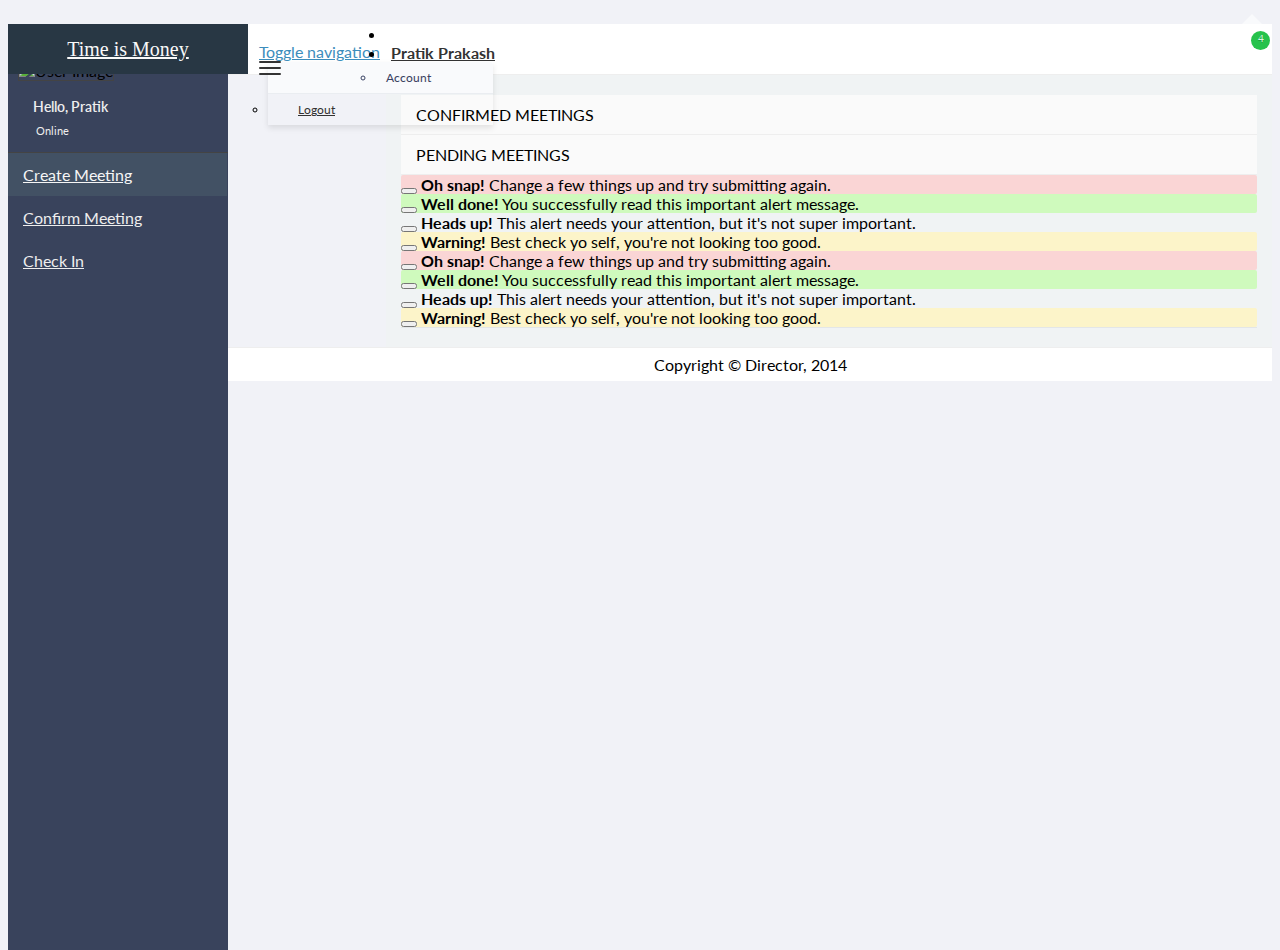
==== index.html @ d77d84f8 "Added calendar to index.html" ====
<!DOCTYPE html>
<html>
<head>
    <meta charset="UTF-8">
    <title>Time is Money</title>
    <meta content='width=device-width, initial-scale=1, maximum-scale=1, user-scalable=no' name='viewport'>
    <meta name="description" content="Developed By M Abdur Rokib Promy">
    <meta name="keywords" content="Admin, Bootstrap 3, Template, Theme, Responsive">
    <!-- bootstrap 3.0.2 -->
    <link href="css/bootstrap.min.css" rel="stylesheet" type="text/css" />
    <!-- font Awesome -->
    <link href="css/font-awesome.min.css" rel="stylesheet" type="text/css" />
    <!-- Ionicons -->
    <link href="css/ionicons.min.css" rel="stylesheet" type="text/css" />
    <!-- Morris chart -->
    <link href="css/morris/morris.css" rel="stylesheet" type="text/css" />
    <!-- jvectormap -->
    <link href="css/jvectormap/jquery-jvectormap-1.2.2.css" rel="stylesheet" type="text/css" />
    <!-- Date Picker -->
    <link href="css/datepicker/datepicker3.css" rel="stylesheet" type="text/css" />
    <!-- fullCalendar -->
    <!-- <link href="css/fullcalendar/fullcalendar.css" rel="stylesheet" type="text/css" /> -->
    <!-- Daterange picker -->
    <link href="css/daterangepicker/daterangepicker-bs3.css" rel="stylesheet" type="text/css" />
    <!-- iCheck for checkboxes and radio inputs -->
    <link href="css/iCheck/all.css" rel="stylesheet" type="text/css" />
    <!-- bootstrap wysihtml5 - text editor -->
    <!-- <link href="css/bootstrap-wysihtml5/bootstrap3-wysihtml5.min.css" rel="stylesheet" type="text/css" /> -->
    <link href='http://fonts.googleapis.com/css?family=Lato' rel='stylesheet' type='text/css'>
    
    <!-- Calendar CSS imports -->
    <link href='css/fullcalendar/fullcalendar.css' rel='stylesheet' />
    <link href='css/fullcalendar/fullcalendar.print.css' rel='stylesheet' media='print' />

    <!-- Theme style -->
    <link href="css/style.css" rel="stylesheet" type="text/css" />



    <!-- HTML5 Shim and Respond.js IE8 support of HTML5 elements and media queries -->
    <!-- WARNING: Respond.js doesn't work if you view the page via file:// -->
        <!--[if lt IE 9]>
          <script src="https://oss.maxcdn.com/libs/html5shiv/3.7.0/html5shiv.js"></script>
          <script src="https://oss.maxcdn.com/libs/respond.js/1.3.0/respond.min.js"></script>
          <![endif]-->

          <style type="text/css">

          </style>
      </head>
      <body class="skin-black">
        <!-- header logo: style can be found in header.less -->
        <header class="header">
            <a href="index.html" class="logo">
                Time is Money
            </a>
            <!-- Header Navbar: style can be found in header.less -->
            <nav class="navbar navbar-static-top" role="navigation">
                <!-- Sidebar toggle button-->
                <a href="#" class="navbar-btn sidebar-toggle" data-toggle="offcanvas" role="button">
                    <span class="sr-only">Toggle navigation</span>
                    <span class="icon-bar"></span>
                    <span class="icon-bar"></span>
                    <span class="icon-bar"></span>
                </a>
                <div class="navbar-right">
                    <ul class="nav navbar-nav">
                        <!-- Messages: style can be found in dropdown.less-->
                        <li class="dropdown messages-menu">
                            <a href="#" class="dropdown-toggle" data-toggle="dropdown">
                                <i class="fa fa-envelope"></i>
                                <span class="label label-success">4</span>
                            </a>
                            <!-- <ul class="dropdown-menu">
                                <li class="header">You have 4 messages</li>
                                <li>
                                    <!-- inner menu: contains the actual data
                                    <ul class="menu">
                                        <li><!-- start message 
                                            <a href="#">
                                                <div class="pull-left">
                                                    <img src="img/26115.jpg" class="img-circle" alt="User Image"/>
                                                </div>
                                                <h4>
                                                    Support Team
                                                </h4>
                                                <p>Why not buy a new awesome theme?</p>
                                                <small class="pull-right"><i class="fa fa-clock-o"></i> 5 mins</small>
                                            </a>
                                        </li><!-- end message 
                                        <li>
                                            <a href="#">
                                                <div class="pull-left">
                                                    <img src="img/26115.jpg" class="img-circle" alt="user image"/>
                                                </div>
                                                <h4>
                                                    Director Design Team

                                                </h4>
                                                <p>Why not buy a new awesome theme?</p>
                                                <small class="pull-right"><i class="fa fa-clock-o"></i> 2 hours</small>
                                            </a>
                                        </li>
                                        <li>
                                            <a href="#">
                                                <div class="pull-left">
                                                    <img src="img/avatar.png" class="img-circle" alt="user image"/>
                                                </div>
                                                <h4>
                                                    Developers

                                                </h4>
                                                <p>Why not buy a new awesome theme?</p>
                                                <small class="pull-right"><i class="fa fa-clock-o"></i> Today</small>
                                            </a>
                                        </li>
                                        <li>
                                            <a href="#">
                                                <div class="pull-left">
                                                    <img src="img/26115.jpg" class="img-circle" alt="user image"/>
                                                </div>
                                                <h4>
                                                    Sales Department

                                                </h4>
                                                <p>Why not buy a new awesome theme?</p>
                                                <small class="pull-right"><i class="fa fa-clock-o"></i> Yesterday</small>
                                            </a>
                                        </li>
                                        <li>
                                            <a href="#">
                                                <div class="pull-left">
                                                    <img src="img/avatar.png" class="img-circle" alt="user image"/>
                                                </div>
                                                <h4>
                                                    Reviewers

                                                </h4>
                                                <p>Why not buy a new awesome theme?</p>
                                                <small class="pull-right"><i class="fa fa-clock-o"></i> 2 days</small>
                                            </a>
                                        </li>
                                    </ul>
                                </li>
                                <li class="footer"><a href="#">See All Messages</a></li>
                            </ul> -->
                        </li>
                        <!-- User Account: style can be found in dropdown.less -->
                        <li class="dropdown user user-menu">
                            <a href="#" class="dropdown-toggle" data-toggle="dropdown">
                                <i class="fa fa-user"></i>
                                <span>Pratik Prakash<i class="caret"></i></span> 
                            </a>
                            <ul class="dropdown-menu dropdown-custom dropdown-menu-right">
                                <li class="dropdown-header text-center">Account</li>

                                <!-- <li>
                                    <a href="#">
                                    <i class="fa fa-clock-o fa-fw pull-right"></i>
                                        <span class="badge badge-success pull-right">10</span> Updates</a>
                                    <a href="#">
                                    <i class="fa fa-envelope-o fa-fw pull-right"></i>
                                        <span class="badge badge-danger pull-right">5</span> Messages</a>
                                    <a href="#"><i class="fa fa-magnet fa-fw pull-right"></i>
                                        <span class="badge badge-info pull-right">3</span> Subscriptions</a>
                                    <a href="#"><i class="fa fa-question fa-fw pull-right"></i> <span class=
                                        "badge pull-right">11</span> FAQ</a>
                                </li> -->
                                        <li>
                                            <a href="#"><i class="fa fa-ban fa-fw pull-right"></i> Logout</a>
                                        </li>
                                    </ul>
                                </li>
                            </ul>
                        </div>
                    </nav>
                </header>
                <div class="wrapper row-offcanvas row-offcanvas-left">
                    <!-- Left side column. contains the logo and sidebar -->
                    <aside class="left-side sidebar-offcanvas">
                        <!-- sidebar: style can be found in sidebar.less -->
                        <section class="sidebar">
                            <!-- Sidebar user panel -->
                            <div class="user-panel">
                                <div class="pull-left image">
                                    <img src="img/26115.jpg" class="img-circle" alt="User Image" />
                                </div>
                                <div class="pull-left info">
                                    <p>Hello, Pratik</p>

                                    <a href="#"><i class="fa fa-circle text-success"></i> Online</a>
                                </div>
                            </div>
                            <!-- <!-- search form 
                            <form action="#" method="get" class="sidebar-form">
                                <div class="input-group">
                                    <input type="text" name="q" class="form-control" placeholder="Search..."/>
                                    <span class="input-group-btn">
                                        <button type='submit' name='seach' id='search-btn' class="btn btn-flat"><i class="fa fa-search"></i></button>
                                    </span>
                                </div>
                            </form> -->
                            <!-- /.search form -->
                            <!-- sidebar menu: : style can be found in sidebar.less -->
                            <ul class="sidebar-menu">
                                <li class="active">
                                    <a href="index.html">
                                        <i class="fa fa-dashboard"></i> <span>Create Meeting</span>
                                    </a>
                                </li>
                                <li>
                                    <a href="#">
                                        <i class="fa fa-gavel"></i> <span>Confirm Meeting</span>
                                    </a>
                                </li>

                                <li>    
                                    <a href="#">
                                        <i class="fa fa-globe"></i> <span>Check In</span>
                                    </a>
                                </li>
                            </ul>
                        </section>
                        <!-- /.sidebar -->
                    </aside>

                    <aside class="right-side">

                <!-- Main content -->
                <section class="content">

                    <!-- <div class="row" style="margin-bottom:5px;">


                        <div class="col-md-3">
                            <div class="sm-st clearfix">
                                <span class="sm-st-icon st-red"><i class="fa fa-check-square-o"></i></span>
                                <div class="sm-st-info">
                                    <span>3200</span>
                                    Total Tasks
                                </div>
                            </div>
                        </div>
                        <div class="col-md-3">
                            <div class="sm-st clearfix">
                                <span class="sm-st-icon st-violet"><i class="fa fa-envelope-o"></i></span>
                                <div class="sm-st-info">
                                    <span>2200</span>
                                    Total Messages
                                </div>
                            </div>
                        </div>
                        <div class="col-md-3">
                            <div class="sm-st clearfix">
                                <span class="sm-st-icon st-blue"><i class="fa fa-dollar"></i></span>
                                <div class="sm-st-info">
                                    <span>100,320</span>
                                    Total Profit
                                </div>
                            </div>
                        </div>
                        <div class="col-md-3">
                            <div class="sm-st clearfix">
                                <span class="sm-st-icon st-green"><i class="fa fa-paperclip"></i></span>
                                <div class="sm-st-info">
                                    <span>4567</span>
                                    Total Documents
                                </div>
                            </div>
                        </div>
                    </div> -->

                    <!-- Main row -->
                    <div class="row">

                        <div class="col-md-8">
                            <!--earning graph start-->
                            <section class="panel">
                                <header class="panel-heading">
                                    Confirmed Meetings
                                </header>
                                <div class="panel-body">
                                    <div id="calendar"></div>
                                </div>
                            </section>
                            <!--earning graph end-->

                    </div>
                    <div class="col-lg-4">

                    <!--chat start-->
                    <section class="panel">
                        <header class="panel-heading">
                            Pending Meetings
                        </header>
                            <div class="panel-body" id="noti-box">

                                <div class="alert alert-block alert-danger">
                                    <button data-dismiss="alert" class="close close-sm" type="button">
                                        <i class="fa fa-times"></i>
                                    </button>
                                    <strong>Oh snap!</strong> Change a few things up and try submitting again.
                                </div>
                                <div class="alert alert-success">
                                    <button data-dismiss="alert" class="close close-sm" type="button">
                                        <i class="fa fa-times"></i>
                                    </button>
                                    <strong>Well done!</strong> You successfully read this important alert message.
                                </div>
                                <div class="alert alert-info">
                                    <button data-dismiss="alert" class="close close-sm" type="button">
                                        <i class="fa fa-times"></i>
                                    </button>
                                    <strong>Heads up!</strong> This alert needs your attention, but it's not super important.
                                </div>
                                <div class="alert alert-warning">
                                    <button data-dismiss="alert" class="close close-sm" type="button">
                                        <i class="fa fa-times"></i>
                                    </button>
                                    <strong>Warning!</strong> Best check yo self, you're not looking too good.
                                </div>


                                <div class="alert alert-block alert-danger">
                                    <button data-dismiss="alert" class="close close-sm" type="button">
                                        <i class="fa fa-times"></i>
                                    </button>
                                    <strong>Oh snap!</strong> Change a few things up and try submitting again.
                                </div>
                                <div class="alert alert-success">
                                    <button data-dismiss="alert" class="close close-sm" type="button">
                                        <i class="fa fa-times"></i>
                                    </button>
                                    <strong>Well done!</strong> You successfully read this important alert message.
                                </div>
                                <div class="alert alert-info">
                                    <button data-dismiss="alert" class="close close-sm" type="button">
                                        <i class="fa fa-times"></i>
                                    </button>
                                    <strong>Heads up!</strong> This alert needs your attention, but it's not super important.
                                </div>
                                <div class="alert alert-warning">
                                    <button data-dismiss="alert" class="close close-sm" type="button">
                                        <i class="fa fa-times"></i>
                                    </button>
                                    <strong>Warning!</strong> Best check yo self, you're not looking too good.
                                </div>

                            </div>
                                        </section>



                      </div>


                  <!-- </div>
                    <div class="row">

                        <div class="col-md-8">
                            <section class="panel">
                              <header class="panel-heading">
                                  Work Progress
                            </header>
                            <div class="panel-body table-responsive">
                                <table class="table table-hover">
                                  <thead>
                                    <tr>
                                      <th>#</th>
                                      <th>Project</th>
                                      <th>Manager</th>
                                      <!-- <th>Client</th> 
                                      <th>Deadline</th>
                                      <!-- <th>Price</th> 
                                      <th>Status</th>
                                      <th>Progress</th>
                                  </tr>
                              </thead>
                              <tbody>
                                <tr>
                                  <td>1</td>
                                  <td>Facebook</td>
                                  <td>Mark</td>
                                  <!-- <td>Steve</td> 
                                  <td>10/10/2014</td>
                                  <!-- <td>$1500</td> 
                                  <td><span class="label label-danger">in progress</span></td>
                                  <td><span class="badge badge-info">50%</span></td>
                              </tr>
                              <tr>
                                  <td>2</td>
                                  <td>Twitter</td>
                                  <td>Evan</td>
                                  <!-- <td>Darren</td> 
                                  <td>10/8/2014</td>
                                  <!-- <td>$1500</td> 
                                  <td><span class="label label-success">completed</span></td>
                                  <td><span class="badge badge-success">100%</span></td>
                              </tr>
                              <tr>
                                  <td>3</td>
                                  <td>Google</td>
                                  <td>Larry</td>
                                  <!-- <td>Nick</td> 
                                  <td>10/12/2014</td>
                                  <!-- <td>$2000</td> 
                                  <td><span class="label label-warning">in progress</span></td>
                                  <td><span class="badge badge-warning">75%</span></td>
                              </tr>
                              <tr>
                                  <td>4</td>
                                  <td>LinkedIn</td>
                                  <td>Allen</td>
                                  <!-- <td>Rock</td> 
                                  <td>10/01/2015</td>
                                  <!-- <td>$2000</td> 
                                  <td><span class="label label-info">in progress</span></td>
                                  <td><span class="badge badge-info">65%</span></td>
                              </tr>
                              <tr>
                                  <td>5</td>
                                  <td>Tumblr</td>
                                  <td>David</td>
                                  <!-- <td>HHH</td> 
                                  <td>01/11/2014</td>
                                  <!-- <td>$2000</td>
                                  <td><span class="label label-warning">in progress</span></td>
                                  <td><span class="badge badge-danger">95%</span></td>
                              </tr>
                              <tr>
                                  <td>6</td>
                                  <td>Tesla</td>
                                  <td>Musk</td>
                                  <!-- <td>HHH</td> 
                                  <td>01/11/2014</td>
                                  <!-- <td>$2000</td> 
                                  <td><span class="label label-info">in progress</span></td>
                                  <td><span class="badge badge-success">95%</span></td>
                              </tr>
                              <tr>
                                  <td>7</td>
                                  <td>Ghost</td>
                                  <td>XXX</td>
                                  <!-- <td>HHH</td> 
                                  <td>01/11/2014</td>
                                  <!-- <td>$2000</td> 
                                  <td><span class="label label-info">in progress</span></td>
                                  <td><span class="badge badge-success">95%</span></td>
                              </tr>
                          </tbody>
                      </table>
                  </div> 
              </section>


          </div><!--end col-6 -->
          <!-- <div class="col-md-4">
            <section class="panel">
                <header class="panel-heading">
                    Twitter Feed
                </header>
                <div class="panel-body">
                    <div class="twt-area">
                        <form action="#" method="post">
                            <textarea class="form-control" name="profile-tweet" placeholder="Share something on Twitter.." rows="3"></textarea>

                            <div class="clearfix">
                                <button class="btn btn-sm btn-primary pull-right" type="submit">
                                    <i class="fa fa-twitter"></i>
                                    Tweet
                                </button>
                                <a class="btn btn-link btn-icon fa fa-location-arrow" data-original-title="Add Location" data-placement="bottom" data-toggle="tooltip" href=
                                "#" style="text-decoration:none;" title=""></a>
                                <a class="btn btn-link btn-icon fa fa-camera" data-original-title="Add Photo" data-placement="bottom" data-toggle="tooltip" href="#"
                                style="text-decoration:none;" title=""></a>
                            </div>
                        </form>
                    </div>
                    <ul class="media-list">
                        <li class="media">
                            <a href="#" class="pull-left">
                                <img src="img/26115.jpg" alt="Avatar" class="img-circle" width="64" height="64">
                            </a>
                            <div class="media-body">
                                <span class="text-muted pull-right">
                                    <small><em>30 min ago</em></small>
                                </span>
                                <a href="page_ready_user_profile.php">
                                    <strong>John Doe</strong>
                                </a>
                                <p>
                                    In hac <a href="#">habitasse</a> platea dictumst. Proin ac nibh rutrum lectus rhoncus eleifend.
                                    <a href="#" class="text-danger">
                                        <strong>#dev</strong>
                                    </a>
                                </p>
                            </div>
                        </li>
                        <li class="media">
                            <a href="#" class="pull-left">
                                <img src="img/26115.jpg" alt="Avatar" class="img-circle" width="64" height="64">
                            </a>
                            <div class="media-body">
                                <span class="text-muted pull-right">
                                    <small><em>30 min ago</em></small>
                                </span>
                                <a href="page_ready_user_profile.php">
                                    <strong>John Doe</strong>
                                </a>
                                <p>
                                    In hac <a href="#">habitasse</a> platea dictumst. Proin ac nibh rutrum lectus rhoncus eleifend.
                                    <a href="#" class="text-danger">
                                        <strong>#design</strong>
                                    </a>
                                </p>
                            </div>
                        </li>
                    </ul>
                </div>
            </section>
        </div> -->

                    <!-- </div>
                    <div class="row">
                        <div class="col-md-5">
                            <div class="panel">
                                <header class="panel-heading">
                                    Teammates
                                </header>

                                <ul class="list-group teammates">
                                    <li class="list-group-item">
                                        <a href=""><img src="img/26115.jpg" width="50" height="50"></a>
                                        <span class="pull-right label label-danger inline m-t-15">Admin</span>
                                        <a href="">Damon Parker</a>
                                    </li>
                                    <li class="list-group-item">
                                        <a href=""><img src="img/26115.jpg"  width="50" height="50"></a>
                                        <span class="pull-right label label-info inline m-t-15">Member</span>
                                        <a href="">Joe Waston</a>
                                    </li>
                                    <li class="list-group-item">
                                        <a href=""><img src="img/26115.jpg"  width="50" height="50"></a>
                                        <span class="pull-right label label-warning inline m-t-15">Editor</span>
                                        <a href="">Jannie Dvis</a>
                                    </li>
                                    <li class="list-group-item">
                                        <a href=""><img src="img/26115.jpg"  width="50" height="50"></a>
                                        <span class="pull-right label label-warning inline m-t-15">Editor</span>
                                        <a href="">Emma Welson</a>
                                    </li>
                                    <li class="list-group-item">
                                        <a href=""><img src="img/26115.jpg"  width="50" height="50"></a>
                                        <span class="pull-right label label-success inline m-t-15">Subscriber</span>
                                        <a href="">Emma Welson</a>
                                    </li>
                                </ul>
                                <div class="panel-footer bg-white">
                                    <!-- <span class="pull-right badge badge-info">32</span> 
                                    <button class="btn btn-primary btn-addon btn-sm">
                                        <i class="fa fa-plus"></i>
                                        Add Teammate
                                    </button>
                                </div>
                            </div>
                        </div> -->
                        <!-- <div class="col-md-7">
                          <section class="panel tasks-widget">
                              <header class="panel-heading">
                                  Todo list
                            </header>
                            <div class="panel-body">

                              <div class="task-content">

                                  <ul class="task-list">
                                      <li>
                                          <div class="task-checkbox">
                                              <!-- <input type="checkbox" class="list-child" value=""  /> 
                                              <input type="checkbox" class="flat-grey list-child"/>
                                              <!-- <input type="checkbox" class="square-grey"/> 
                                          </div>
                                          <div class="task-title">
                                              <span class="task-title-sp">Director is Modern Dashboard</span>
                                              <span class="label label-success">2 Days</span>
                                              <div class="pull-right hidden-phone">
                                                  <button class="btn btn-default btn-xs"><i class="fa fa-check"></i></button>
                                                  <button class="btn btn-default btn-xs"><i class="fa fa-pencil"></i></button>
                                                  <button class="btn btn-default btn-xs"><i class="fa fa-times"></i></button>
                                              </div>
                                          </div>
                                      </li>
                                      <li>
                                          <div class="task-checkbox">
                                              <!-- <input type="checkbox" class="list-child" value=""  />
                                              <input type="checkbox" class="flat-grey"/>
                                          </div>
                                          <div class="task-title">
                                              <span class="task-title-sp">Fully Responsive & Bootstrap 3.0.2 Compatible</span>
                                              <span class="label label-danger">Done</span>
                                              <div class="pull-right hidden-phone">
                                                  <button class="btn btn-default btn-xs"><i class="fa fa-check"></i></button>
                                                  <button class="btn btn-default btn-xs"><i class="fa fa-pencil"></i></button>
                                                  <button class="btn btn-default btn-xs"><i class="fa fa-times"></i></button>
                                              </div>
                                          </div>
                                      </li>
                                      <li>
                                          <div class="task-checkbox">
                                              <!-- <input type="checkbox" class="list-child" value=""  /> 
                                              <input type="checkbox" class="flat-grey"/>
                                          </div>
                                          <div class="task-title">
                                              <span class="task-title-sp">Latest Design Concept</span>
                                              <span class="label label-warning">Company</span>
                                              <div class="pull-right hidden-phone">
                                                  <button class="btn btn-default btn-xs"><i class="fa fa-check"></i></button>
                                                  <button class="btn btn-default btn-xs"><i class="fa fa-pencil"></i></button>
                                                  <button class="btn btn-default btn-xs"><i class="fa fa-times"></i></button>
                                              </div>
                                          </div>
                                      </li>
                                      <li>
                                          <div class="task-checkbox">
                                              <!-- <input type="checkbox" class="list-child" value=""  /> 
                                              <input type="checkbox" class="flat-grey"/>
                                          </div>
                                          <div class="task-title">
                                              <span class="task-title-sp">Write well documentation for this theme</span>
                                              <span class="label label-primary">3 Days</span>
                                              <div class="pull-right hidden-phone">
                                                  <button class="btn btn-default btn-xs"><i class="fa fa-check"></i></button>
                                                  <button class="btn btn-default btn-xs"><i class="fa fa-pencil"></i></button>
                                                  <button class="btn btn-default btn-xs"><i class="fa fa-times"></i></button>
                                              </div>
                                          </div>
                                      </li>
                                      <li>
                                          <div class="task-checkbox">
                                              <!-- <input type="checkbox" class="list-child" value=""  /> 
                                              <input type="checkbox" class="flat-grey"/>
                                          </div>
                                          <div class="task-title">
                                              <span class="task-title-sp">Don't bother to download this Dashbord</span>
                                              <span class="label label-inverse">Now</span>
                                              <div class="pull-right">
                                                  <button class="btn btn-default btn-xs"><i class="fa fa-check"></i></button>
                                                  <button class="btn btn-default btn-xs"><i class="fa fa-pencil"></i></button>
                                                  <button class="btn btn-default btn-xs"><i class="fa fa-times"></i></button>
                                              </div>
                                          </div>
                                      </li>
                                      <li>
                                          <div class="task-checkbox">
                                              <!-- <input type="checkbox" class="list-child" value=""  /> 
                                              <input type="checkbox" class="flat-grey"/>
                                          </div>
                                          <div class="task-title">
                                              <span class="task-title-sp">Give feedback for the template</span>
                                              <span class="label label-success">2 Days</span>
                                              <div class="pull-right hidden-phone">
                                                  <button class="btn btn-default btn-xs"><i class="fa fa-check"></i></button>
                                                  <button class="btn btn-default btn-xs"><i class="fa fa-pencil"></i></button>
                                                  <button class="btn btn-default btn-xs"><i class="fa fa-times"></i></button>
                                              </div>
                                          </div>
                                      </li>
                                      <li>
                                          <div class="task-checkbox">
                                              <!-- <input type="checkbox" class="list-child" value=""  /> 
                                              <input type="checkbox" class="flat-grey"/>
                                          </div>
                                          <div class="task-title">
                                              <span class="task-title-sp">Tell your friends about this admin template</span>
                                              <span class="label label-danger">Now</span>
                                              <div class="pull-right hidden-phone">
                                                  <button class="btn btn-default btn-xs"><i class="fa fa-check"></i></button>
                                                  <button class="btn btn-default btn-xs"><i class="fa fa-pencil"></i></button>
                                                  <button class="btn btn-default btn-xs"><i class="fa fa-times"></i></button>
                                              </div>
                                          </div>
                                      </li>

                                  </ul>
                              </div>

                              <div class=" add-task-row">
                                  <a class="btn btn-success btn-sm pull-left" href="#">Add New Tasks</a>
                                  <a class="btn btn-default btn-sm pull-right" href="#">See All Tasks</a>
                              </div>
                          </div>
                      </section>
                  </div>
              </div> -->
              <!-- row end -->
                </section>
                <div class="footer-main">
                    Copyright &copy Director, 2014
                </div>
            </aside>

        </div><!-- ./wrapper -->


        <!-- jQuery 2.0.2 -->
        <script src="http://ajax.googleapis.com/ajax/libs/jquery/2.0.2/jquery.min.js"></script>
        <script src="js/jquery.min.js" type="text/javascript"></script>

        <!-- jQuery UI 1.10.3 -->
        <script src="js/jquery-ui-1.10.3.min.js" type="text/javascript"></script>
        <!-- Bootstrap -->
        <script src="js/bootstrap.min.js" type="text/javascript"></script>
        <!-- daterangepicker -->
        <script src="js/plugins/daterangepicker/daterangepicker.js" type="text/javascript"></script>

        <script src="js/plugins/chart.js" type="text/javascript"></script>

        <!-- datepicker
        <script src="js/plugins/datepicker/bootstrap-datepicker.js" type="text/javascript"></script>-->
        <!-- Bootstrap WYSIHTML5
        <script src="js/plugins/bootstrap-wysihtml5/bootstrap3-wysihtml5.all.min.js" type="text/javascript"></script>-->
        <!-- iCheck -->
        <script src="js/plugins/iCheck/icheck.min.js" type="text/javascript"></script>
        
        <!-- Moment js -->
        <script src='https://cdnjs.cloudflare.com/ajax/libs/moment.js/2.11.2/moment.min.js'></script>

        <!-- calendar -->
        <script src="js/plugins/fullcalendar/fullcalendar.js" type="text/javascript"></script>

        <!-- Director App -->
        <script src="js/Director/app.js" type="text/javascript"></script>

        <!-- Director dashboard demo (This is only for demo purposes) -->
        <!-- <script src="js/Director/dashboard.js" type="text/javascript"></script> -->

        <script type="text/javascript">
            //Calendar stuff
            $(function() {
                $('#calendar').fullCalendar({
                    header: {
                        left: 'prev,next today',
                        center: 'title',
                        right: 'month,agendaWeek'
                    },
                    defaultDate: '2016-2-6',
                    editable: true,
                    eventLimit: true,
                    events: [
                        {
                            title: 'Meeting',
                            start: '2016-2-5T10:30:00',
                            end: '2016-2-5T12:30:00'
                        }
                    ]
                });
            });
        </script>

</body>
</html>
---- css/style.css ----
/*@import url(//fonts.googleapis.com/css?family=Source+Sans+Pro:300,400,600,700,300italic,400italic,600italic);
@import url(//fonts.googleapis.com/css?family=Kaushan+Script);*/
/*!
 *   Director free version
 *   Author: web-apps.ninja
 *   License: Open source - MIT
 *   Please visit http://opensource.org/licenses/MIT for more information
!*/
/*
    Core: General style
----------------------------
*/
html,
body {
  overflow-x: hidden!important;
  /*font-family: 'Source Sans Pro', sans-serif;*/
  font-family: 'Lato', sans-serif;
  -webkit-font-smoothing: antialiased;
  min-height: 100%;
  background: #f1f2f7;
}
a {
  color: #3c8dbc;
}
a:hover,
a:active,
a:focus {
  outline: none;
  text-decoration: none;
  color: #72afd2;
}
/* Layouts */
.wrapper {
  min-height: 100%;
}
.wrapper:before,
.wrapper:after {
  display: table;
  content: " ";
}
.wrapper:after {
  clear: both;
}
/* Header */
body > .header {
  position: absolute;
  top: 0;
  left: 0;
  right: 0;
  z-index: 1030;
}
/* Define 2 column template */
.right-side,
.left-side {
  min-height: 100%;
  display: block;
}
/*right side - contins main content*/
.right-side {
  background-color: #f1f2f7;
  margin-left: 220px;
}
/*left side - contains sidebar*/
.left-side {
  position: absolute;
  width: 220px;
  top: 0;
}
@media screen and (min-width: 992px) {
  .left-side {
    top: 50px;
  }
  /*Right side strech mode*/
  .right-side.strech {
    margin-left: 0;
  }
  .right-side.strech > .content-header {
    margin-top: 0px;
  }
  /* Left side collapse */
  .left-side.collapse-left {
    left: -220px;
  }
}
/*Give content full width on xs screens*/
@media screen and (max-width: 992px) {
  .right-side {
    margin-left: 0;
  }
}
/*
    By default the layout is not fixed but if you add the class .fixed to the body element
    the sidebar and the navbar will automatically become poisitioned fixed
*/
body.fixed > .header,
body.fixed .left-side,
body.fixed .navbar {
  position: fixed;
}
body.fixed > .header {
  top: 0;
  right: 0;
  left: 0;
}
body.fixed .navbar {
  left: 0;
  right: 0;
}
body.fixed .wrapper {
  margin-top: 50px;
}
/* Content */
.content {
  padding: 20px 15px;
  background: #f0f3f4;
  overflow: auto;
}
/* Utility */
/* H1 - H6 font */
h1,
h2,
h3,
h4,
h5,
h6,
.h1,
.h2,
.h3,
.h4,
.h5,
.h6 {
  /*font-family: 'Source Sans Pro', sans-serif;*/
  font-family: 'Lato', sans-serif;
}
/* Page Header */
.page-header {
  margin: 10px 0 20px 0;
  font-size: 22px;
}
.page-header > small {
  color: #666;
  display: block;
  margin-top: 5px;
}
/* All images should be responsive */
img {
  max-width: 100% !important;
}
.sort-highlight {
  background: #f4f4f4;
  border: 1px dashed #ddd;
  margin-bottom: 10px;
}
/* 10px padding and margins */
.pad {
  padding: 20px 10px 10px;
}
.margin {
  margin: 10px;
}
.pad-20 {
  padding: 20px;
}
/* Display inline */
.inline {
  display: inline;
  width: auto;
}
/*alert*/
.alert-danger {
  background-color: #fad5d5;
}
.alert-success {
  background-color: #cffabd;
}
.alert-warning {
  background-color: #fcf4c9;
}
/*badge colors*/

.badge-success {
  background-color: #27C24C;
  color: #DFF5E4;
}
.badge-warning {
  background-color: #FAD733;
  color: #FDF8E5;
}
.badge-info {
  background-color: #23B7E5;
  color: #E3F6FC;
}
.badge-danger {
  background-color: #F05050;
  color: #FAE6E6;
}
.badge-primary {
  background-color: #4697ce;
}
.badge-inverse {
  background-color: #4f5259;
  color: #DFE2F0;
}
.badge, .label {
  font-weight: bold;
  text-shadow: 0 1px 0 rgba(0,0,0,0.2);
}

/*label*/
.label-primary {
  background-color: #4697ce;
}
.label-default {
  background-color: #a1a1a1;

}
.label-success {
  background-color: #27C24C;
  color: #DFF5E4;
}
.label-info {
  background-color: #23B7E5;
  color: #E3F6FC;
}
.label-inverse {
  background-color: #4f5259;
  color: #DFE2F0;
}
.label-warning {
  background-color: #FAD733;
  color: #FDF8E5;
}
.label-danger {
  background-color: #F05050;
  color: #FAE6E6;
}
/* Background colors */
.bg-red,
.bg-yellow,
.bg-aqua,
.bg-blue,
.bg-light-blue,
.bg-green,
.bg-navy,
.bg-teal,
.bg-olive,
.bg-lime,
.bg-orange,
.bg-fuchsia,
.bg-purple,
.bg-maroon,
.bg-black
.bg-violet {
  color: #f9f9f9 !important;
}

.twt-area {
  border-bottom: 1px dotted #eee;
  margin-bottom: 5px;
  padding-bottom: 3px;
}
.twt-area textarea {
  margin-bottom: 3px;
}
.m-lr-10 {
  /*margin-top: 10px;*/
  margin-left: 10px;
  margin-right: 10px;
}
.m-t-15 {
  margin-top: 15px;
}
.m-b-5 {
  margin-bottom: 5px;
}
.m-b-10 {
  margin-bottom: 10px;
}
.m-b-15 {
  margin-bottom: 15px;
}
.m-b-20 {
  margin-bottom: 20px;
}
.teammates a {
  color:#505050;
}
.teammates img {
  border-radius: 5px;
  margin-right: 10px;
}
.teammates li {
  border: 1px solid #edf1f2;
}
.bg-white {
  background-color: #fff !important;
}
.bg-gray {
  background-color: #eaeaec !important;
}
.bg-black {
  background-color: #222222 !important;
}
.bg-red {
  background-color: #F05050 !important;
}
.bg-yellow {
  background-color: #FAD733 !important;
}
.bg-aqua {
  background-color: #4FC1E9 !important
}
.bg-blue {
  background-color: #0073b7 !important;
}
.bg-light-blue {
  background-color: #3c8dbc !important;
}
.bg-green {
  background-color: #27C24C  !important;
}
.bg-navy {
  background-color: #001f3f !important;
}
.bg-teal {
  background-color: #39cccc !important;
}
.bg-olive {
  background-color: #3d9970 !important;
}
.bg-lime {
  background-color: #01ff70 !important;
}
.bg-orange {
  background-color: #ff851b !important;
}
.bg-fuchsia {
  background-color: #f012be !important;
}
.bg-purple {
  background-color: #932ab6 !important;
}
.bg-maroon {
  background-color: #85144b !important;
}
.bg-violet {
  background-color: #7266ba !important;
}
.bg-twitter {
  background-color: #00c7f7;
  color: white;
}
.bg-facebook {
  background-color: #335397;
  color: white;
}
.bg-google-plus {
  background-color: #df4a32;
  color: white;
}
/* Text colors */
.text-primary {
  color: #4697ce;
}
.text-info {
  color: #63b7e6;
}
.text-success {
  color: #7dcc93;
}
.text-warning {
  color: #e8db4f;
}
.text-red {
  color: #f56954 !important;
}
.text-yellow {
  color: #f39c12 !important;
}
.text-aqua {
  color: #00c0ef !important;
}
.text-blue {
  color: #0073b7 !important;
}
.text-black {
  color: #222222 !important;
}
.text-light-blue {
  color: #3c8dbc !important;
}
.text-green {
  color: #00a65a !important;
}
.text-navy {
  color: #001f3f !important;
}
.text-teal {
  color: #39cccc !important;
}
.text-olive {
  color: #3d9970 !important;
}
.text-lime {
  color: #01ff70 !important;
}
.text-orange {
  color: #ff851b !important;
}
.text-fuchsia {
  color: #f012be !important;
}
.text-purple {
  color: #932ab6 !important;
}
.text-maroon {
  color: #85144b !important;
}
/*slider css*/
#red .slider-selection {
    background: #f05050;
}

#blue .slider-selection {
    background: #4697ce;
}

#green .slider-selection {
    background: #27C24C;
}

#yellow .slider-selection {
    background: #fad733;
}

#aqua .slider-selection {
    background: #00c0ef;
}

.slider-handle {
  background-color: #fff;
  border: 2px solid #86D4FC;
}

/*bg-violet*/
#purple .slider-selection {
    background: #7266ba;
}
/*Hide elements by display none only*/
.hide {
  display: none !important;
}
/* Remove borders */
.no-border {
  border: 0px !important;
}
/* Remove padding */
.no-padding {
  padding: 0px !important;
}
/* Remove margins */
.no-margin {
  margin: 0px !important;
}
/* Remove box shadow */
.no-shadow {
  box-shadow: none!important;
}
/* Don't display when printing */
@media print {
  .no-print {
    display: none;
  }
  .left-side,
  .header,
  .content-header {
    display: none;
  }
  .right-side {
    margin: 0;
  }
}
/* Remove border radius */
.flat {
  -webkit-border-radius: 0 !important;
  -moz-border-radius: 0 !important;
  border-radius: 0 !important;
}
/* Change the color of the striped tables */
.table-striped > tbody > tr:nth-child(odd) > td,
.table-striped > tbody > tr:nth-child(odd) > th {
  background-color: #f3f4f5;
}
.table.no-border,
.table.no-border td,
.table.no-border th {
  border: 0;
}
/* .text-center in tables */
table.text-center,
table.text-center td,
table.text-center th {
  text-align: center;
}
.table.align th {
  text-align: left;
}
.table.align td {
  text-align: right;
}
.text-bold,
.text-bold.table td,
.text-bold.table th {
  font-weight: 700;
}
.border-radius-none {
  -webkit-border-radius: 0 !important;
  -moz-border-radius: 0 !important;
  border-radius: 0 !important;
}
/* _fix for sparkline tooltip */
.jqstooltip {
  padding: 5px!important;
  width: auto!important;
  height: auto!important;
}
/*
Gradient Background colors
*/
.bg-teal-gradient {
  background: #39cccc !important;
  background: -webkit-gradient(linear, left bottom, left top, color-stop(0, #39cccc), color-stop(1, #7adddd)) !important;
  background: -ms-linear-gradient(bottom, #39cccc, #7adddd) !important;
  background: -moz-linear-gradient(center bottom, #39cccc 0%, #7adddd 100%) !important;
  background: -o-linear-gradient(#7adddd, #39cccc) !important;
  filter: progid:DXImageTransform.Microsoft.gradient(startColorstr='#7adddd', endColorstr='#39cccc', GradientType=0) !important;
  color: #fff;
}
.bg-light-blue-gradient {
  background: #3c8dbc !important;
  background: -webkit-gradient(linear, left bottom, left top, color-stop(0, #3c8dbc), color-stop(1, #67a8ce)) !important;
  background: -ms-linear-gradient(bottom, #3c8dbc, #67a8ce) !important;
  background: -moz-linear-gradient(center bottom, #3c8dbc 0%, #67a8ce 100%) !important;
  background: -o-linear-gradient(#67a8ce, #3c8dbc) !important;
  filter: progid:DXImageTransform.Microsoft.gradient(startColorstr='#67a8ce', endColorstr='#3c8dbc', GradientType=0) !important;
  color: #fff;
}
.bg-blue-gradient {
  background: #0073b7 !important;
  background: -webkit-gradient(linear, left bottom, left top, color-stop(0, #0073b7), color-stop(1, #0089db)) !important;
  background: -ms-linear-gradient(bottom, #0073b7, #0089db) !important;
  background: -moz-linear-gradient(center bottom, #0073b7 0%, #0089db 100%) !important;
  background: -o-linear-gradient(#0089db, #0073b7) !important;
  filter: progid:DXImageTransform.Microsoft.gradient(startColorstr='#0089db', endColorstr='#0073b7', GradientType=0) !important;
  color: #fff;
}
.bg-aqua-gradient {
  background: #00c0ef !important;
  background: -webkit-gradient(linear, left bottom, left top, color-stop(0, #00c0ef), color-stop(1, #14d1ff)) !important;
  background: -ms-linear-gradient(bottom, #00c0ef, #14d1ff) !important;
  background: -moz-linear-gradient(center bottom, #00c0ef 0%, #14d1ff 100%) !important;
  background: -o-linear-gradient(#14d1ff, #00c0ef) !important;
  filter: progid:DXImageTransform.Microsoft.gradient(startColorstr='#14d1ff', endColorstr='#00c0ef', GradientType=0) !important;
  color: #fff;
}
.bg-yellow-gradient {
  background: #f39c12 !important;
  background: -webkit-gradient(linear, left bottom, left top, color-stop(0, #f39c12), color-stop(1, #f7bc60)) !important;
  background: -ms-linear-gradient(bottom, #f39c12, #f7bc60) !important;
  background: -moz-linear-gradient(center bottom, #f39c12 0%, #f7bc60 100%) !important;
  background: -o-linear-gradient(#f7bc60, #f39c12) !important;
  filter: progid:DXImageTransform.Microsoft.gradient(startColorstr='#f7bc60', endColorstr='#f39c12', GradientType=0) !important;
  color: #fff;
}
.bg-purple-gradient {
  background: #932ab6 !important;
  background: -webkit-gradient(linear, left bottom, left top, color-stop(0, #932ab6), color-stop(1, #b959d9)) !important;
  background: -ms-linear-gradient(bottom, #932ab6, #b959d9) !important;
  background: -moz-linear-gradient(center bottom, #932ab6 0%, #b959d9 100%) !important;
  background: -o-linear-gradient(#b959d9, #932ab6) !important;
  filter: progid:DXImageTransform.Microsoft.gradient(startColorstr='#b959d9', endColorstr='#932ab6', GradientType=0) !important;
  color: #fff;
}
.bg-green-gradient {
  background: #00a65a !important;
  background: -webkit-gradient(linear, left bottom, left top, color-stop(0, #00a65a), color-stop(1, #00ca6d)) !important;
  background: -ms-linear-gradient(bottom, #00a65a, #00ca6d) !important;
  background: -moz-linear-gradient(center bottom, #00a65a 0%, #00ca6d 100%) !important;
  background: -o-linear-gradient(#00ca6d, #00a65a) !important;
  filter: progid:DXImageTransform.Microsoft.gradient(startColorstr='#00ca6d', endColorstr='#00a65a', GradientType=0) !important;
  color: #fff;
}
.bg-red-gradient {
  background: #f56954 !important;
  background: -webkit-gradient(linear, left bottom, left top, color-stop(0, #f56954), color-stop(1, #f89384)) !important;
  background: -ms-linear-gradient(bottom, #f56954, #f89384) !important;
  background: -moz-linear-gradient(center bottom, #f56954 0%, #f89384 100%) !important;
  background: -o-linear-gradient(#f89384, #f56954) !important;
  filter: progid:DXImageTransform.Microsoft.gradient(startColorstr='#f89384', endColorstr='#f56954', GradientType=0) !important;
  color: #fff;
}
.bg-black-gradient {
  background: #222222 !important;
  background: -webkit-gradient(linear, left bottom, left top, color-stop(0, #222222), color-stop(1, #3c3c3c)) !important;
  background: -ms-linear-gradient(bottom, #222222, #3c3c3c) !important;
  background: -moz-linear-gradient(center bottom, #222222 0%, #3c3c3c 100%) !important;
  background: -o-linear-gradient(#3c3c3c, #222222) !important;
  filter: progid:DXImageTransform.Microsoft.gradient(startColorstr='#3c3c3c', endColorstr='#222222', GradientType=0) !important;
  color: #fff;
}
.bg-maroon-gradient {
  background: #85144b !important;
  background: -webkit-gradient(linear, left bottom, left top, color-stop(0, #85144b), color-stop(1, #b11b64)) !important;
  background: -ms-linear-gradient(bottom, #85144b, #b11b64) !important;
  background: -moz-linear-gradient(center bottom, #85144b 0%, #b11b64 100%) !important;
  background: -o-linear-gradient(#b11b64, #85144b) !important;
  filter: progid:DXImageTransform.Microsoft.gradient(startColorstr='#b11b64', endColorstr='#85144b', GradientType=0) !important;
  color: #fff;
}
.connectedSortable {
  min-height: 100px;
}
/*---------------------------------------------------
    LESS Elements 0.9
  ---------------------------------------------------
    A set of useful LESS mixins
    More info at: http://lesselements.com
  ---------------------------------------------------*/
/*
    Components: navbar, logo and content header
-------------------------------------------------
*/
body > .header {
  position: relative;
  max-height: 100px;
  z-index: 1030;
}
body > .header .navbar {
  height: 50px;
  margin-bottom: 0;
  margin-left: 220px;
}
body > .header .navbar .sidebar-toggle {
  float: left;
  padding: 9px 5px;
  margin-top: 8px;
  margin-right: 0;
  margin-bottom: 8px;
  margin-left: 5px;
  background-color: transparent;
  background-image: none;
  border: 1px solid transparent;
  -webkit-border-radius: 0 !important;
  -moz-border-radius: 0 !important;
  border-radius: 0 !important;
}
body > .header .navbar .sidebar-toggle:hover .icon-bar {
  background: #f6f6f6;
}
body > .header .navbar .sidebar-toggle .icon-bar {
  display: block;
  width: 22px;
  height: 2px;
  -webkit-border-radius: 4px;
  -moz-border-radius: 4px;
  border-radius: 4px;
}
body > .header .navbar .sidebar-toggle .icon-bar + .icon-bar {
  margin-top: 4px;
}
body > .header .navbar .nav > li.user > a {
  font-weight: bold;
}
body > .header .navbar .nav > li.user > a > .fa,
body > .header .navbar .nav > li.user > a > .glyphicon,
body > .header .navbar .nav > li.user > a > .ion {
  margin-right: 5px;
}
body > .header .navbar .nav > li > a > .label {
  -webkit-border-radius: 50%;
  -moz-border-radius: 50%;
  border-radius: 50%;
  position: absolute;
  top: 7px;
  right: 2px;
  font-size: 10px;
  font-weight: normal;
  width: 15px;
  height: 15px;
  line-height: 1.0em;
  text-align: center;
  padding: 2px;
}
body > .header .navbar .nav > li > a:hover > .label {
  top: 3px;
}
body > .header .logo {
  float: left;
  font-size: 20px;
  line-height: 50px;
  text-align: center;
  padding: 0 10px;
  width: 220px;
  font-family: 'Kaushan Script', cursive;
  font-weight: 500;
  height: 50px;
  display: block;
}
body > .header .logo .icon {
  margin-right: 10px;
}
.right-side > .content-header {
  position: relative;
  padding: 15px;
}
.right-side > .content-header > h1 {
  margin: 0;
  font-size: 24px;
}
.right-side > .content-header > h1 > small {
  font-size: 15px;
  display: inline-block;
  padding-left: 4px;
  font-weight: 300;
}
.breadcrumb {
  background-color: #fff;
}
.breadcrumb a {
  color: #000;
}
.right-side > .content-header > .breadcrumb {
  float: right;
  background: transparent;
  margin-top: 0px;
  margin-bottom: 0;
  font-size: 12px;
  padding: 7px 5px;
  position: absolute;
  top: 15px;
  right: 10px;
  -webkit-border-radius: 2px;
  -moz-border-radius: 2px;
  border-radius: 2px;
}
.breadcrumb-alt {
  overflow: hidden;
  list-style: none;
  margin: 0px 0px 20px;
  padding: 0px;
  width: 100%;
}
.breadcrumb-alt > li {
float: left;
margin: 0px 25px 0px 0px;
}
.breadcrumb-alt > li > a {
position: relative;
float: left;
background-color: rgb(238, 238, 238);
color: rgb(118, 118, 118);
font-size: 12px;
padding: 10px;
}
.breadcrumb-alt > li > a::before {
position: absolute;
top: 50%;
left: -1em;
margin-top: -1.6em;
border-color: rgb(238, 238, 238) rgb(238, 238, 238) rgb(238, 238, 238) rgba(0, 0, 0, 0);
border-style: solid;
border-width: 1.5em 0px 1.7em 1em;
content: '';
}
.breadcrumb-alt > li > a::after {
position: absolute;
top: 50%;
right: -1em;
margin-top: -1.5em;
border-bottom: 1.5em solid rgba(0, 0, 0, 0);
border-left: 1em solid rgb(238, 238, 238);
border-top: 1.5em solid rgba(0, 0, 0, 0);
content: '';
}
.right-side > .content-header > .breadcrumb > li > a {
  color: #444;
  text-decoration: none;
}
.right-side > .content-header > .breadcrumb > li > a > .fa,
.right-side > .content-header > .breadcrumb > li > a > .glyphicon,
.right-side > .content-header > .breadcrumb > li > a > .ion {
  margin-right: 5px;
}
.right-side > .content-header > .breadcrumb > li + li:before {
  content: '>\00a0';
}
@media screen and (max-width: 767px) {
  .right-side > .content-header > .breadcrumb {
    position: relative;
    margin-top: 5px;
    top: 0;
    right: 0;
    float: none;
    background: #efefef;
  }
}
@media (max-width: 767px) {
  .navbar .navbar-nav > li {
    float: left;
  }
  .navbar-nav {
    margin: 0;
    float: left;
  }
  .navbar-nav > li > a {
    padding-top: 15px;
    padding-bottom: 15px;
    line-height: 20px;
  }
  .navbar .navbar-right {
    float: right;
  }
}
@media screen and (max-width: 560px) {
  body > .header {
    position: relative;
  }
  body > .header .logo,
  body > .header .navbar {
    width: 100%;
    float: none;
    position: relative!important;
  }
  body > .header .navbar {
    margin: 0;
  }
  body.fixed > .header {
    position: fixed;
  }
  body.fixed > .wrapper,
  body.fixed .sidebar-offcanvas {
    margin-top: 100px!important;
  }
}
/*
    Component: Sidebar
--------------------------
*/
.sidebar {
  margin-bottom: 5px;
}
.sidebar .sidebar-form input:focus {
  -webkit-box-shadow: none;
  -moz-box-shadow: none;
  box-shadow: none;
  border-color: transparent!important;
}
.sidebar .sidebar-menu {
  list-style: none;
  margin: 0;
  padding: 0;
}
.sidebar .sidebar-menu > li {
  margin: 0;
  padding: 0;
}
.sidebar .sidebar-menu > li > a {
  padding: 12px 5px 12px 15px;
  display: block;
}
.sidebar .sidebar-menu > li > a > .fa,
.sidebar .sidebar-menu > li > a > .glyphicon,
.sidebar .sidebar-menu > li > a > .ion {
  width: 20px;
}
.sidebar .sidebar-menu .treeview-menu {
  display: none;
  list-style: none;
  padding: 0;
  margin: 0;
}
.sidebar .sidebar-menu .treeview-menu > li {
  margin: 0;
}
.sidebar .sidebar-menu .treeview-menu > li > a {
  padding: 8px 5px 8px 15px;
  display: block;
  font-size: 14px;
  margin: 0px 0px;
}
.sidebar .sidebar-menu .treeview-menu > li > a > .fa,
.sidebar .sidebar-menu .treeview-menu > li > a > .glyphicon,
.sidebar .sidebar-menu .treeview-menu > li > a > .ion {
  width: 20px;
}
.user-panel {
  padding: 10px;
}
.user-panel:before,
.user-panel:after {
  display: table;
  content: " ";
}
.user-panel:after {
  clear: both;
}
.user-panel > .image > img {
  width: 45px;
  height: 45px;
}
.user-panel > .info {
  font-weight: 600;
  padding: 5px 5px 5px 15px;
  font-size: 14px;
  line-height: 1;
}
.user-panel > .info > p {
  margin-bottom: 9px;
}
.user-panel > .info > a {
  text-decoration: none;
  padding-right: 5px;
  margin-top: 3px;
  font-size: 11px;
  font-weight: normal;
}
.user-panel > .info > a > .fa,
.user-panel > .info > a > .ion,
.user-panel > .info > a > .glyphicon {
  margin-right: 3px;
}
/*
 * Off Canvas
 * --------------------------------------------------
 *  Gives us the push menu effect
 */
@media screen and (max-width: 992px) {
  .relative {
    position: relative;
  }
  .row-offcanvas-right .sidebar-offcanvas {
    right: -220px;
  }
  .row-offcanvas-left .sidebar-offcanvas {
    left: -220px;
  }
  .row-offcanvas-right.active {
    right: 220px;
  }
  .row-offcanvas-left.active {
    left: 220px;
  }
  .sidebar-offcanvas {
    left: 0;
  }
  body.fixed .sidebar-offcanvas {
    margin-top: 50px;
    left: -220px;
  }
  body.fixed .row-offcanvas-left.active .navbar {
    left: 220px !important;
    right: 0;
  }
  body.fixed .row-offcanvas-left.active .sidebar-offcanvas {
    left: 0px;
  }
}
/*
    Dropdown menus
----------------------------
*/
/*Dropdowns in general*/
.dropdown-menu {
  -webkit-box-shadow: 0px 3px 6px rgba(0, 0, 0, 0.1);
  -moz-box-shadow: 0px 3px 6px rgba(0, 0, 0, 0.1);
  box-shadow: 0px 3px 6px rgba(0, 0, 0, 0.1);
  z-index: 2300;
}
.dropdown-menu > li > a > .glyphicon,
.dropdown-menu > li > a > .fa,
.dropdown-menu > li > a > .ion {
  margin-right: 10px;
}
.dropdown-menu > li > a:hover {
  background-color: #3c8dbc;
  color: #f9f9f9;
}
.dropdown-menu-right > li > a:hover {
  background-color: #39435c;
  color: #f9f9f9;
}
/*Drodown in navbars*/
.skin-blue .navbar .dropdown-menu > li > a {
  color: #444444;
}
/*
    Navbar custom dropdown menu
------------------------------------
*/
.navbar-nav > .notifications-menu > .dropdown-menu,
.navbar-nav > .messages-menu > .dropdown-menu,
.navbar-nav > .tasks-menu > .dropdown-menu {
  width: 260px;
  padding: 0 0 0 0!important;
  margin: 0!important;
  top: 100%;
  border: 1px solid #dfdfdf;
  -webkit-border-radius: 4px !important;
  -moz-border-radius: 4px !important;
  border-radius: 4px !important;
}
.navbar-nav > .notifications-menu > .dropdown-menu > li.header,
.navbar-nav > .messages-menu > .dropdown-menu > li.header,
.navbar-nav > .tasks-menu > .dropdown-menu > li.header {
  -webkit-border-top-left-radius: 4px;
  -webkit-border-top-right-radius: 4px;
  -webkit-border-bottom-right-radius: 0;
  -webkit-border-bottom-left-radius: 0;
  -moz-border-radius-topleft: 4px;
  -moz-border-radius-topright: 4px;
  -moz-border-radius-bottomright: 0;
  -moz-border-radius-bottomleft: 0;
  border-top-left-radius: 4px;
  border-top-right-radius: 4px;
  border-bottom-right-radius: 0;
  border-bottom-left-radius: 0;
  background-color: #ffffff;
  padding: 7px 10px;
  border-bottom: 1px solid #f4f4f4;
  color: #444444;
  font-size: 14px;
}
.navbar-nav > .notifications-menu > .dropdown-menu > li.header:after,
.navbar-nav > .messages-menu > .dropdown-menu > li.header:after,
.navbar-nav > .tasks-menu > .dropdown-menu > li.header:after {
  bottom: 100%;
  left: 92%;
  border: solid transparent;
  content: " ";
  height: 0;
  width: 0;
  position: absolute;
  pointer-events: none;
  border-color: rgba(255, 255, 255, 0);
  border-bottom-color: #ffffff;
  border-width: 7px;
  margin-left: -7px;
}
.navbar-nav > .notifications-menu > .dropdown-menu > li.footer > a,
.navbar-nav > .messages-menu > .dropdown-menu > li.footer > a,
.navbar-nav > .tasks-menu > .dropdown-menu > li.footer > a {
  -webkit-border-top-left-radius: 0px;
  -webkit-border-top-right-radius: 0px;
  -webkit-border-bottom-right-radius: 4px;
  -webkit-border-bottom-left-radius: 4px;
  -moz-border-radius-topleft: 0px;
  -moz-border-radius-topright: 0px;
  -moz-border-radius-bottomright: 4px;
  -moz-border-radius-bottomleft: 4px;
  border-top-left-radius: 0px;
  border-top-right-radius: 0px;
  border-bottom-right-radius: 4px;
  border-bottom-left-radius: 4px;
  font-size: 12px;
  background-color: #f4f4f4;
  padding: 7px 10px;
  border-bottom: 1px solid #eeeeee;
  color: #444444;
  text-align: center;
}
.navbar-nav > .notifications-menu > .dropdown-menu > li.footer > a:hover,
.navbar-nav > .messages-menu > .dropdown-menu > li.footer > a:hover,
.navbar-nav > .tasks-menu > .dropdown-menu > li.footer > a:hover {
  background: #f4f4f4;
  text-decoration: none;
  font-weight: normal;
}
.navbar-nav > .notifications-menu > .dropdown-menu > li .menu,
.navbar-nav > .messages-menu > .dropdown-menu > li .menu,
.navbar-nav > .tasks-menu > .dropdown-menu > li .menu {
  margin: 0;
  padding: 0;
  list-style: none;
  overflow-x: hidden;
}
.navbar-nav > .notifications-menu > .dropdown-menu > li .menu > li > a,
.navbar-nav > .messages-menu > .dropdown-menu > li .menu > li > a,
.navbar-nav > .tasks-menu > .dropdown-menu > li .menu > li > a {
  display: block;
  white-space: nowrap;
  /* Prevent text from breaking */
  border-bottom: 1px solid #f4f4f4;
}
.navbar-nav > .notifications-menu > .dropdown-menu > li .menu > li > a:hover,
.navbar-nav > .messages-menu > .dropdown-menu > li .menu > li > a:hover,
.navbar-nav > .tasks-menu > .dropdown-menu > li .menu > li > a:hover {
  background: #fafafa;
  text-decoration: none;
}
.navbar-nav > .notifications-menu > .dropdown-menu > li .menu > li > a {
  font-size: 12px;
  color: #444444;
}
.navbar-nav > .notifications-menu > .dropdown-menu > li .menu > li > a > i {
  border-radius: 30px;
}
.navbar-nav > .notifications-menu > .dropdown-menu > li .menu > li > a > .glyphicon,
.navbar-nav > .notifications-menu > .dropdown-menu > li .menu > li > a > .fa,
.navbar-nav > .notifications-menu > .dropdown-menu > li .menu > li > a > .ion {
  font-size: 20px;
  width: 50px;
  text-align: center;
  padding: 15px 0px;
  margin-right: 5px;
  /* Default background and font colors */
  background: #00c0ef;
  color: #f9f9f9;
  /* Fallback for browsers that doesn't support rgba */
  color: rgba(255, 255, 255, 0.7);
}
.navbar-nav > .notifications-menu > .dropdown-menu > li .menu > li > a > .glyphicon.danger,
.navbar-nav > .notifications-menu > .dropdown-menu > li .menu > li > a > .fa.danger,
.navbar-nav > .notifications-menu > .dropdown-menu > li .menu > li > a > .ion.danger {
  background: #f56954;
}
.navbar-nav > .notifications-menu > .dropdown-menu > li .menu > li > a > .glyphicon.warning,
.navbar-nav > .notifications-menu > .dropdown-menu > li .menu > li > a > .fa.warning,
.navbar-nav > .notifications-menu > .dropdown-menu > li .menu > li > a > .ion.warning {
  background: #f39c12;
}
.navbar-nav > .notifications-menu > .dropdown-menu > li .menu > li > a > .glyphicon.success,
.navbar-nav > .notifications-menu > .dropdown-menu > li .menu > li > a > .fa.success,
.navbar-nav > .notifications-menu > .dropdown-menu > li .menu > li > a > .ion.success {
  background: #00a65a;
}
.navbar-nav > .notifications-menu > .dropdown-menu > li .menu > li > a > .glyphicon.info,
.navbar-nav > .notifications-menu > .dropdown-menu > li .menu > li > a > .fa.info,
.navbar-nav > .notifications-menu > .dropdown-menu > li .menu > li > a > .ion.info {
  background: #00c0ef;
}
.navbar-nav > .messages-menu > .dropdown-menu > li .menu > li > a {
  margin: 0px;
  line-height: 20px;
  padding: 10px 5px 10px 5px;
  -webkit-border-radius: 4px;
  -moz-border-radius: 4px;
  border-radius: 4px;
}
.navbar-nav > .messages-menu > .dropdown-menu > li .menu > li > a > div > img {
  margin: auto 10px auto auto;
  width: 40px;
  height: 40px;
  border: 1px solid #dddddd;
}
.navbar-nav > .messages-menu > .dropdown-menu > li .menu > li > a > h4 {
  padding: 0;
  margin: 0 0 0 45px;
  color: #444444;
  font-size: 15px;
}
.navbar-nav > .messages-menu > .dropdown-menu > li .menu > li > a > h4 > small {
  color: #999999;
  font-size: 10px;
  float: right;
}
.navbar-nav > .messages-menu > .dropdown-menu > li .menu > li > a > p {
  margin: 0 0 0 45px;
  font-size: 12px;
  color: #888888;
}
.navbar-nav > .messages-menu > .dropdown-menu > li .menu > li > a:before,
.navbar-nav > .messages-menu > .dropdown-menu > li .menu > li > a:after {
  display: table;
  content: " ";
}
.navbar-nav > .messages-menu > .dropdown-menu > li .menu > li > a:after {
  clear: both;
}
.navbar-nav > .tasks-menu > .dropdown-menu > li .menu > li > a {
  padding: 10px;
}
.navbar-nav > .tasks-menu > .dropdown-menu > li .menu > li > a > h3 {
  font-size: 14px;
  padding: 0;
  margin: 0 0 10px 0;
  color: #666666;
}
.navbar-nav > .tasks-menu > .dropdown-menu > li .menu > li > a > .progress {
  padding: 0;
  margin: 0;
}
.navbar-nav > .user-menu > .dropdown-menu {
  -webkit-border-radius: 0;
  -moz-border-radius: 0;
  border-radius: 0;
  padding: 0;
  border-top-width: 0;
  width: 225px;
}
.navbar-nav > .user-menu > .dropdown-menu:after {
  bottom: 100%;
  right: 10px;
  border: solid transparent;
  content: " ";
  height: 0;
  width: 0;
  position: absolute;
  pointer-events: none;
  border-color: rgba(255, 255, 255, 0);
  border-bottom-color: #f9fafc;
  border-width: 10px;
  margin-left: -10px;
}
.navbar-nav > .user-menu > .dropdown-menu > li.user-header {
  height: 175px;
  padding: 10px;
  background: #3c8dbc;
  text-align: center;
}
.navbar-nav > .user-menu > .dropdown-menu > li.user-header > img {
  z-index: 5;
  height: 90px;
  width: 90px;
  border: 8px solid;
  border-color: transparent;
  border-color: rgba(255, 255, 255, 0.2);
}
.navbar-nav > .user-menu > .dropdown-menu > li.user-header > p {
  z-index: 5;
  color: #f9f9f9;
  color: rgba(255, 255, 255, 0.8);
  font-size: 17px;
  text-shadow: 2px 2px 3px #333333;
  margin-top: 10px;
}
.navbar-nav > .user-menu > .dropdown-menu > li.user-header > p > small {
  display: block;
  font-size: 12px;
}
.navbar-nav > .user-menu > .dropdown-menu > li.user-body {
  padding: 15px;
  border-bottom: 1px solid #f4f4f4;
  border-top: 1px solid #dddddd;
}
.navbar-nav > .user-menu > .dropdown-menu > li.user-body:before,
.navbar-nav > .user-menu > .dropdown-menu > li.user-body:after {
  display: table;
  content: " ";
}
.navbar-nav > .user-menu > .dropdown-menu > li.user-body:after {
  clear: both;
}
.navbar-nav > .user-menu > .dropdown-menu > li.user-body > div > a {
  color: #0073b7;
}
.navbar-nav > .user-menu > .dropdown-menu > li.user-footer {
  background-color: #f9f9f9;
  padding: 10px;
}
.navbar-nav > .user-menu > .dropdown-menu > li.user-footer:before,
.navbar-nav > .user-menu > .dropdown-menu > li.user-footer:after {
  display: table;
  content: " ";
}
.navbar-nav > .user-menu > .dropdown-menu > li.user-footer:after {
  clear: both;
}
.navbar-nav > .user-menu > .dropdown-menu > li.user-footer .btn-default {
  color: #666666;
}
/* Add fade animation to dropdown menus */
.open > .dropdown-menu {
  animation-name: fadeAnimation;
  animation-duration: .7s;
  animation-iteration-count: 1;
  animation-timing-function: ease;
  animation-fill-mode: forwards;
  -webkit-animation-name: fadeAnimation;
  -webkit-animation-duration: .7s;
  -webkit-animation-iteration-count: 1;
  -webkit-animation-timing-function: ease;
  -webkit-animation-fill-mode: forwards;
  -moz-animation-name: fadeAnimation;
  -moz-animation-duration: .7s;
  -moz-animation-iteration-count: 1;
  -moz-animation-timing-function: ease;
  -moz-animation-fill-mode: forwards;
}
@keyframes fadeAnimation {
  from {
    opacity: 0;
    top: 120%;
  }
  to {
    opacity: 1;
    top: 100%;
  }
}
@-webkit-keyframes fadeAnimation {
  from {
    opacity: 0;
    top: 120%;
  }
  to {
    opacity: 1;
    top: 100%;
  }
}
/* Fix dropdown menu for small screens to display correctly on small screens */
@media screen and (max-width: 767px) {
  .navbar-nav > .notifications-menu > .dropdown-menu,
  .navbar-nav > .user-menu > .dropdown-menu,
  .navbar-nav > .tasks-menu > .dropdown-menu,
  .navbar-nav > .messages-menu > .dropdown-menu {
    position: absolute;
    top: 100%;
    right: 0;
    left: auto;
    border-right: 1px solid #dddddd;
    border-bottom: 1px solid #dddddd;
    border-left: 1px solid #dddddd;
    background: #ffffff;
  }
}
/* Fix menu positions on xs screens to appear correctly and fully */
@media screen and (max-width: 480px) {
  .navbar-nav > .notifications-menu > .dropdown-menu > li.header,
  .navbar-nav > .tasks-menu > .dropdown-menu > li.header,
  .navbar-nav > .messages-menu > .dropdown-menu > li.header {
    /* Remove arrow from the top */
  }
  .navbar-nav > .notifications-menu > .dropdown-menu > li.header:after,
  .navbar-nav > .tasks-menu > .dropdown-menu > li.header:after,
  .navbar-nav > .messages-menu > .dropdown-menu > li.header:after {
    border-width: 0px!important;
  }
  .navbar-nav > .tasks-menu > .dropdown-menu {
    position: absolute;
    right: -120px;
    left: auto;
  }
  .navbar-nav > .notifications-menu > .dropdown-menu {
    position: absolute;
    right: -170px;
    left: auto;
  }
  .navbar-nav > .messages-menu > .dropdown-menu {
    position: absolute;
    right: -210px;
    left: auto;
  }
}
/*
   All form elements including input, select, textarea etc.
-----------------------------------------------------------------
*/
.form-control {
  /*-webkit-border-radius: 3px !important;
  -moz-border-radius: 3px !important;
  border-radius: 3px !important;*/
  box-shadow: none;
}
.form-control:focus {
  border-color: #3c8dbc !important;
  box-shadow: none;
}
.form-group.has-success label {
  color: #00a65a;
}
.form-group.has-success .form-control {
  border-color: #00a65a !important;
  box-shadow: none;
}
.form-group.has-warning label {
  color: #f39c12;
}
.form-group.has-warning .form-control {
  border-color: #f39c12 !important;
  box-shadow: none;
}
.form-group.has-error label {
  color: #f56954;
}
.form-group.has-error .form-control {
  border-color: #f56954 !important;
  box-shadow: none;
}
/* Input group */
.input-group .input-group-addon {
  border-radius: 0;
  background-color: #f4f4f4;
}
/* button groups */
.btn-group-vertical .btn.btn-flat:first-of-type,
.btn-group-vertical .btn.btn-flat:last-of-type {
  border-radius: 0;
}
/* Checkbox and radio inputs */
.checkbox,
.radio {
  /*padding-left: 0;*/
}
/*
    Compenent: Progress bars
--------------------------------
*/
/* size variation */
.progress.sm {
  height: 10px;
}
.progress.xs {
  height: 7px;
}
/* Vertical bars */
.progress.vertical {
  position: relative;
  width: 30px;
  height: 200px;
  display: inline-block;
  margin-right: 10px;
}
.progress.vertical > .progress-bar {
  width: 100%!important;
  position: absolute;
  bottom: 0;
}
.progress.vertical.sm {
  width: 20px;
}
.progress.vertical.xs {
  width: 10px;
}
/* Remove margins from progress bars when put in a table */
.table tr > td .progress {
  margin: 0;
}
.progress-bar-light-blue,
.progress-bar-primary {
  background-color: #3c8dbc;
}
.progress-striped .progress-bar-light-blue,
.progress-striped .progress-bar-primary {
  background-image: -webkit-gradient(linear, 0 100%, 100% 0, color-stop(0.25, rgba(255, 255, 255, 0.15)), color-stop(0.25, transparent), color-stop(0.5, transparent), color-stop(0.5, rgba(255, 255, 255, 0.15)), color-stop(0.75, rgba(255, 255, 255, 0.15)), color-stop(0.75, transparent), to(transparent));
  background-image: -webkit-linear-gradient(45deg, rgba(255, 255, 255, 0.15) 25%, transparent 25%, transparent 50%, rgba(255, 255, 255, 0.15) 50%, rgba(255, 255, 255, 0.15) 75%, transparent 75%, transparent);
  background-image: -moz-linear-gradient(45deg, rgba(255, 255, 255, 0.15) 25%, transparent 25%, transparent 50%, rgba(255, 255, 255, 0.15) 50%, rgba(255, 255, 255, 0.15) 75%, transparent 75%, transparent);
  background-image: linear-gradient(45deg, rgba(255, 255, 255, 0.15) 25%, transparent 25%, transparent 50%, rgba(255, 255, 255, 0.15) 50%, rgba(255, 255, 255, 0.15) 75%, transparent 75%, transparent);
}
.progress-bar-green,
.progress-bar-success {
  background-color: #00a65a;
}
.progress-striped .progress-bar-green,
.progress-striped .progress-bar-success {
  background-image: -webkit-gradient(linear, 0 100%, 100% 0, color-stop(0.25, rgba(255, 255, 255, 0.15)), color-stop(0.25, transparent), color-stop(0.5, transparent), color-stop(0.5, rgba(255, 255, 255, 0.15)), color-stop(0.75, rgba(255, 255, 255, 0.15)), color-stop(0.75, transparent), to(transparent));
  background-image: -webkit-linear-gradient(45deg, rgba(255, 255, 255, 0.15) 25%, transparent 25%, transparent 50%, rgba(255, 255, 255, 0.15) 50%, rgba(255, 255, 255, 0.15) 75%, transparent 75%, transparent);
  background-image: -moz-linear-gradient(45deg, rgba(255, 255, 255, 0.15) 25%, transparent 25%, transparent 50%, rgba(255, 255, 255, 0.15) 50%, rgba(255, 255, 255, 0.15) 75%, transparent 75%, transparent);
  background-image: linear-gradient(45deg, rgba(255, 255, 255, 0.15) 25%, transparent 25%, transparent 50%, rgba(255, 255, 255, 0.15) 50%, rgba(255, 255, 255, 0.15) 75%, transparent 75%, transparent);
}
.progress-bar-aqua,
.progress-bar-info {
  background-color: #00c0ef;
}
.progress-striped .progress-bar-aqua,
.progress-striped .progress-bar-info {
  background-image: -webkit-gradient(linear, 0 100%, 100% 0, color-stop(0.25, rgba(255, 255, 255, 0.15)), color-stop(0.25, transparent), color-stop(0.5, transparent), color-stop(0.5, rgba(255, 255, 255, 0.15)), color-stop(0.75, rgba(255, 255, 255, 0.15)), color-stop(0.75, transparent), to(transparent));
  background-image: -webkit-linear-gradient(45deg, rgba(255, 255, 255, 0.15) 25%, transparent 25%, transparent 50%, rgba(255, 255, 255, 0.15) 50%, rgba(255, 255, 255, 0.15) 75%, transparent 75%, transparent);
  background-image: -moz-linear-gradient(45deg, rgba(255, 255, 255, 0.15) 25%, transparent 25%, transparent 50%, rgba(255, 255, 255, 0.15) 50%, rgba(255, 255, 255, 0.15) 75%, transparent 75%, transparent);
  background-image: linear-gradient(45deg, rgba(255, 255, 255, 0.15) 25%, transparent 25%, transparent 50%, rgba(255, 255, 255, 0.15) 50%, rgba(255, 255, 255, 0.15) 75%, transparent 75%, transparent);
}
.progress-bar-yellow,
.progress-bar-warning {
  background-color: #f39c12;
}
.progress-striped .progress-bar-yellow,
.progress-striped .progress-bar-warning {
  background-image: -webkit-gradient(linear, 0 100%, 100% 0, color-stop(0.25, rgba(255, 255, 255, 0.15)), color-stop(0.25, transparent), color-stop(0.5, transparent), color-stop(0.5, rgba(255, 255, 255, 0.15)), color-stop(0.75, rgba(255, 255, 255, 0.15)), color-stop(0.75, transparent), to(transparent));
  background-image: -webkit-linear-gradient(45deg, rgba(255, 255, 255, 0.15) 25%, transparent 25%, transparent 50%, rgba(255, 255, 255, 0.15) 50%, rgba(255, 255, 255, 0.15) 75%, transparent 75%, transparent);
  background-image: -moz-linear-gradient(45deg, rgba(255, 255, 255, 0.15) 25%, transparent 25%, transparent 50%, rgba(255, 255, 255, 0.15) 50%, rgba(255, 255, 255, 0.15) 75%, transparent 75%, transparent);
  background-image: linear-gradient(45deg, rgba(255, 255, 255, 0.15) 25%, transparent 25%, transparent 50%, rgba(255, 255, 255, 0.15) 50%, rgba(255, 255, 255, 0.15) 75%, transparent 75%, transparent);
}
.progress-bar-red,
.progress-bar-danger {
  background-color: #f56954;
}
.progress-striped .progress-bar-red,
.progress-striped .progress-bar-danger {
  background-image: -webkit-gradient(linear, 0 100%, 100% 0, color-stop(0.25, rgba(255, 255, 255, 0.15)), color-stop(0.25, transparent), color-stop(0.5, transparent), color-stop(0.5, rgba(255, 255, 255, 0.15)), color-stop(0.75, rgba(255, 255, 255, 0.15)), color-stop(0.75, transparent), to(transparent));
  background-image: -webkit-linear-gradient(45deg, rgba(255, 255, 255, 0.15) 25%, transparent 25%, transparent 50%, rgba(255, 255, 255, 0.15) 50%, rgba(255, 255, 255, 0.15) 75%, transparent 75%, transparent);
  background-image: -moz-linear-gradient(45deg, rgba(255, 255, 255, 0.15) 25%, transparent 25%, transparent 50%, rgba(255, 255, 255, 0.15) 50%, rgba(255, 255, 255, 0.15) 75%, transparent 75%, transparent);
  background-image: linear-gradient(45deg, rgba(255, 255, 255, 0.15) 25%, transparent 25%, transparent 50%, rgba(255, 255, 255, 0.15) 50%, rgba(255, 255, 255, 0.15) 75%, transparent 75%, transparent);
}
/*
    Component: Small boxes
*/
.small-box {
  position: relative;
  display: block;
  -webkit-border-radius: 2px;
  -moz-border-radius: 2px;
  border-radius: 2px;
  margin-bottom: 15px;
}
.small-box > .inner {
  padding: 10px;
}
.small-box > .small-box-footer {
  position: relative;
  text-align: center;
  padding: 3px 0;
  color: #fff;
  color: rgba(255, 255, 255, 0.8);
  display: block;
  z-index: 10;
  background: rgba(0, 0, 0, 0.1);
  text-decoration: none;
}
.small-box > .small-box-footer:hover {
  color: #fff;
  background: rgba(0, 0, 0, 0.15);
}
.small-box h3 {
  font-size: 38px;
  font-weight: bold;
  margin: 0 0 10px 0;
  white-space: nowrap;
  padding: 0;
}
.small-box p {
  font-size: 15px;
}
.small-box p > small {
  display: block;
  color: #f9f9f9;
  font-size: 13px;
  margin-top: 5px;
}
.small-box h3,
.small-box p {
  z-index: 5px;
}
.small-box .icon {
  position: absolute;
  top: auto;
  bottom: 5px;
  right: 5px;
  z-index: 0;
  font-size: 90px;
  color: rgba(0, 0, 0, 0.15);
}
.small-box:hover {
  text-decoration: none;
  color: #f9f9f9;
}
.small-box:hover .icon {
  /*animation-name: tansformAnimation;
  animation-duration: .5s;
  animation-iteration-count: 1;
  animation-timing-function: ease;
  animation-fill-mode: forwards;
  -webkit-animation-name: tansformAnimation;
  -webkit-animation-duration: .5s;
  -webkit-animation-iteration-count: 1;
  -webkit-animation-timing-function: ease;
  -webkit-animation-fill-mode: forwards;
  -moz-animation-name: tansformAnimation;
  -moz-animation-duration: .5s;
  -moz-animation-iteration-count: 1;
  -moz-animation-timing-function: ease;
  -moz-animation-fill-mode: forwards;*/
}
@keyframes tansformAnimation {
  from {
    font-size: 90px;
  }
  to {
    font-size: 100px;
  }
}
@-webkit-keyframes tansformAnimation {
  from {
    font-size: 90px;
  }
  to {
    font-size: 100px;
  }
}
@media screen and (max-width: 480px) {
  .small-box {
    text-align: center;
  }
  .small-box .icon {
    display: none;
  }
  .small-box p {
    font-size: 12px;
  }
}
/*
    component: Boxes
-------------------------
*/
.box {
  position: relative;
  background: #ffffff;
  /*border-top: 2px solid #c1c1c1;*/
  margin-bottom: 20px;
  -webkit-border-radius: 3px;
  -moz-border-radius: 3px;
  border-radius: 3px;
  width: 100%;
  /*box-shadow: 0px 1px 3px rgba(0, 0, 0, 0.1);*/
}
.box.box-primary {
  border-top-color: #3c8dbc;
}
.box.box-info {
  border-top-color: #00c0ef;
}
.box.box-danger {
  border-top-color: #f56954;
}
.box.box-warning {
  border-top-color: #f39c12;
}
.box.box-success {
  border-top-color: #00a65a;
}
.box.height-control .box-body {
  max-height: 300px;
  overflow: auto;
}
.box .box-header {
  position: relative;
  -webkit-border-top-left-radius: 3px;
  -webkit-border-top-right-radius: 3px;
  -webkit-border-bottom-right-radius: 0;
  -webkit-border-bottom-left-radius: 0;
  -moz-border-radius-topleft: 3px;
  -moz-border-radius-topright: 3px;
  -moz-border-radius-bottomright: 0;
  -moz-border-radius-bottomleft: 0;
  border-top-left-radius: 3px;
  border-top-right-radius: 3px;
  border-bottom-right-radius: 0;
  border-bottom-left-radius: 0;
  border-bottom: 0px solid #f4f4f4;
  color: #444;
}
.box .box-header:before,
.box .box-header:after {
  display: table;
  content: " ";
}
.box .box-header:after {
  clear: both;
}
.box .box-header > .fa,
.box .box-header > .glyphicon,
.box .box-header > .ion,
.box .box-header .box-title {
  display: inline-block;
  padding: 10px 10px 10px 10px;
  margin: 0;
  font-size: 20px;
  font-weight: 400;
  float: left;
  cursor: default;
}
.box .box-header a {
  color: #444;
}
.box .box-header > .box-tools {
  padding: 5px 10px 5px 5px;
}
.box .box-body {
  padding: 10px;
  -webkit-border-top-left-radius: 0;
  -webkit-border-top-right-radius: 0;
  -webkit-border-bottom-right-radius: 3px;
  -webkit-border-bottom-left-radius: 3px;
  -moz-border-radius-topleft: 0;
  -moz-border-radius-topright: 0;
  -moz-border-radius-bottomright: 3px;
  -moz-border-radius-bottomleft: 3px;
  border-top-left-radius: 0;
  border-top-right-radius: 0;
  border-bottom-right-radius: 3px;
  border-bottom-left-radius: 3px;
}
.box .box-body > table,
.box .box-body > .table {
  margin-bottom: 0;
}
.box .box-body.chart-responsive {
  width: 100%;
  overflow: hidden;
}
.box .box-body > .chart {
  position: relative;
  overflow: hidden;
  width: 100%;
}
.box .box-body > .chart svg,
.box .box-body > .chart canvas {
  width: 100%!important;
}
.box .box-body .fc {
  margin-top: 5px;
}
.box .box-body .fc-header-title h2 {
  font-size: 15px;
  line-height: 1.6em;
  color: #666;
  margin-left: 10px;
}
.box .box-body .fc-header-right {
  padding-right: 10px;
}
.box .box-body .fc-header-left {
  padding-left: 10px;
}
.box .box-body .fc-widget-header {
  background: #fafafa;
  box-shadow: inset 0px -3px 1px rgba(0, 0, 0, 0.02);
}
.box .box-body .fc-grid {
  width: 100%;
  border: 0;
}
.box .box-body .fc-widget-header:first-of-type,
.box .box-body .fc-widget-content:first-of-type {
  border-left: 0;
  border-right: 0;
}
.box .box-body .fc-widget-header:last-of-type,
.box .box-body .fc-widget-content:last-of-type {
  border-right: 0;
}
.box .box-body .table {
  margin-bottom: 0;
}
.box .box-body .full-width-chart {
  margin: -19px;
}
.box .box-body.no-padding .full-width-chart {
  margin: -9px;
}
.box .box-footer {
  border-top: 1px solid #f4f4f4;
  -webkit-border-top-left-radius: 0;
  -webkit-border-top-right-radius: 0;
  -webkit-border-bottom-right-radius: 3px;
  -webkit-border-bottom-left-radius: 3px;
  -moz-border-radius-topleft: 0;
  -moz-border-radius-topright: 0;
  -moz-border-radius-bottomright: 3px;
  -moz-border-radius-bottomleft: 3px;
  border-top-left-radius: 0;
  border-top-right-radius: 0;
  border-bottom-right-radius: 3px;
  border-bottom-left-radius: 3px;
  padding: 10px;
  background-color: #ffffff;
}
.box.box-solid {
  border-top: 0px;
}
.box.box-solid > .box-header {
  padding-bottom: 0px!important;
}
.box.box-solid > .box-header .btn.btn-default {
  background: transparent;
}
.box.box-solid.box-primary > .box-header {
  color: #fff;
  background: #3c8dbc;
  background-color: #3c8dbc;
}
.box.box-solid.box-primary > .box-header a {
  color: #444;
}
.box.box-solid.box-info > .box-header {
  color: #fff;
  background: #00c0ef;
  background-color: #00c0ef;
}
.box.box-solid.box-info > .box-header a {
  color: #444;
}
.box.box-solid.box-danger > .box-header {
  color: #fff;
  background: #f56954;
  background-color: #f56954;
}
.box.box-solid.box-danger > .box-header a {
  color: #444;
}
.box.box-solid.box-warning > .box-header {
  color: #fff;
  background: #f39c12;
  background-color: #f39c12;
}
.box.box-solid.box-warning > .box-header a {
  color: #444;
}
.box.box-solid.box-success > .box-header {
  color: #fff;
  background: #00a65a;
  background-color: #00a65a;
}
.box.box-solid.box-success > .box-header a {
  color: #444;
}
.box.box-solid > .box-header > .box-tools .btn {
  border: 0;
  box-shadow: none;
}
.box.box-solid.collapsed-box .box-header {
  -webkit-border-radius: 3px;
  -moz-border-radius: 3px;
  border-radius: 3px;
}
.box.box-solid[class*='bg'] > .box-header {
  color: #fff;
}
.box .box-group > .box {
  margin-bottom: 5px;
}
.box .knob-label {
  text-align: center;
  color: #333;
  font-weight: 100;
  font-size: 12px;
  margin-bottom: 0.3em;
}
.box .todo-list {
  margin: 0;
  padding: 0px 0px;
  list-style: none;
}
.box .todo-list > li {
  -webkit-border-radius: 2px;
  -moz-border-radius: 2px;
  border-radius: 2px;
  padding: 10px;
  background: #f3f4f5;
  margin-bottom: 2px;
  border-left: 2px solid #e6e7e8;
  color: #444;
}
.box .todo-list > li:last-of-type {
  margin-bottom: 0;
}
.box .todo-list > li.danger {
  border-left-color: #f56954;
}
.box .todo-list > li.warning {
  border-left-color: #f39c12;
}
.box .todo-list > li.info {
  border-left-color: #00c0ef;
}
.box .todo-list > li.success {
  border-left-color: #00a65a;
}
.box .todo-list > li.primary {
  border-left-color: #3c8dbc;
}
.box .todo-list > li > input[type='checkbox'] {
  margin: 0 10px 0 5px;
}
.box .todo-list > li .text {
  display: inline-block;
  margin-left: 5px;
  font-weight: 600;
}
.box .todo-list > li .label {
  margin-left: 10px;
  font-size: 9px;
}
.box .todo-list > li .tools {
  display: none;
  float: right;
  color: #f56954;
}
.box .todo-list > li .tools > .fa,
.box .todo-list > li .tools > .glyphicon,
.box .todo-list > li .tools > .ion {
  margin-right: 5px;
  cursor: pointer;
}
.box .todo-list > li:hover .tools {
  display: inline-block;
}
.box .todo-list > li.done {
  color: #999;
}
.box .todo-list > li.done .text {
  text-decoration: line-through;
  font-weight: 500;
}
.box .todo-list > li.done .label {
  background: #eaeaec !important;
}
.box .todo-list .handle {
  display: inline-block;
  cursor: move;
  margin: 0 5px;
}
/*Timeline chat*/

.chat-form {
    margin-top: 25px;
    clear: both;
}

.chat-form .input-cont {
    margin-bottom: 10px;
}

.chat-form .input-cont input {
    margin-bottom: 0px;
}

.chat-form .input-cont input{
    border: 1px solid #d3d3d3 !important;
    margin-top:0;
    min-height: 45px;
}

.chat-form .input-cont input {
    background-color: #fff !important;
    margin-bottom: 5px;
    /* border-radius: 4px; */
}

.chat-features a {
    margin-left: 10px;
}

.chat-features a i{
    color: #d0d0d0;
}


.timeline-messages, .msg-time-chat , .timeline-messages .msg-in, .timeline-messages .msg-out {
    position: relative;
    border-radius: 2px;
}

.timeline-heading {
  padding:8px 15px;
}
.timeline-messages .msg-in  .arrow {
    /*border-right: 8px solid #F4F4F4 !important;*/
}
.timeline-messages .msg-in .arrow {
    border-bottom: 8px solid transparent;
    border-top: 8px solid transparent;
    display: block;
    height: 0;
    left: -8px;
    position: absolute;
    top: 13px;
    width: 0;
}

.timeline-messages .msg-out  .arrow {
    /*border-right: 8px solid #41cac0 !important;*/
}
.timeline-messages .msg-out .arrow {
    border-bottom: 8px solid transparent;
    border-top: 8px solid transparent;
    display: block;
    height: 0;
    left: -8px;
    position: absolute;
    top: 13px;
    width: 0;
}

.msg-time-chat:first-child:before {
    margin-top: 16px;
}
.msg-time-chat:before {
    background:#CCCCCC;
    border: 2px solid #FAFAFA;
    border-radius: 100px;
    -moz-border-radius: 100px;
    -webkit-border-radius: 100px;
    height: 14px;
    margin: 23px 0 0 -6px;
    width: 14px;
}
.msg-time-chat:hover:before {
    background: #41cac0;
}
.msg-time-chat:first-child {
    padding-top: 0;
}
.message-img-in {
    float: left;
    margin-right: 10px;
    overflow: hidden;
}
.message-img-in img {
    display: block;
    height: 50px;
    width: 50px;
    border: 1px solid #eee;
}

.message-img-out {
    float: right;
    margin-left: 10px;
    overflow: hidden;
}
.message-img-out img {
    display: block;
    height: 50px;
    width: 50px;
    border: 1px solid #eee;
}
.message-body-in {
    /*margin-left: 80px;*/
}
.msg-time-chat .msg-in .text {
    /* border: 1px solid #e3e6ed; */
    padding: 10px;
    border-radius: 4px;
    -webkit-border-radius: 4px;
    background-color: #F4f4f4;
    display: inline-block;
}

.message-body-out {
    /*margin-right: 80px;*/
}

.msg-time-chat .msg-out .text {
    /* border: 1px solid #e3e6ed; */
    padding: 10px;
    border-radius: 4px;

    background-color: #F1F5FD;
}
.msg-time-chat p {
    margin: 0;
}
.msg-time-chat .attribution {
    font-size: 11px;
    margin: 0px 0 5px;
}
.msg-time-chat {
    overflow: hidden;
    padding:8px 0;
}

.msg-in a, .msg-in a:hover{
    color: #acacac;
    text-decoration: none;
    border-radius: 4px;
    -webkit-border-radius: 4px;
    margin-right: 10px;
    font-weight: 400;
    font-size: 13px;
}
.msg-out a, .msg-out a:hover{
    color: #288f98;
    text-decoration: none;
    border-radius: 4px;
    -webkit-border-radius: 4px;
    margin-right: 10px;
    font-weight: 400;
    font-size: 13px;
}




/*.box .chat {
  padding: 5px 20px 5px 10px;
}
.box .chat .item {
  margin-bottom: 10px;
}
.box .chat .item:before,
.box .chat .item:after {
  display: table;
  content: " ";
}
.box .chat .item:after {
  clear: both;
}
.box .chat .item > img {
  width: 40px;
  height: 40px;
  border: 2px solid transparent;
  -webkit-border-radius: 50% !important;
  -moz-border-radius: 50% !important;
  border-radius: 50% !important;
}
.box .chat .item > img.online {
  border: 2px solid #00a65a;
}
.box .chat .item > img.offline {
  border: 2px solid #f56954;
}
.box .chat .item > .message {
  margin-left: 55px;
  margin-top: -40px;
}
.box .chat .item > .message > .name {
  display: block;
  font-weight: 600;
}
.box .chat .item > .attachment {
  -webkit-border-radius: 3px;
  -moz-border-radius: 3px;
  border-radius: 3px;
  background: #f0f0f0;
  margin-left: 65px;
  margin-right: 15px;
  padding: 10px;
}
.box .chat .item > .attachment > h4 {
  margin: 0 0 5px 0;
  font-weight: 600;
  font-size: 14px;
}
.box .chat .item > .attachment > p,
.box .chat .item > .attachment > .filename {
  font-weight: 600;
  font-size: 13px;
  font-style: italic;
  margin: 0;
}
.box .chat .item > .attachment:before,
.box .chat .item > .attachment:after {
  display: table;
  content: " ";
}
.box .chat .item > .attachment:after {
  clear: both;
}*/
.box > .overlay,
.box > .loading-img {
  position: absolute;
  top: 0;
  left: 0;
  width: 100%;
  height: 100%;
}
.box > .overlay {
  z-index: 1010;
  background: rgba(255, 255, 255, 0.7);
}
.box > .overlay.dark {
  background: rgba(0, 0, 0, 0.5);
}
.box > .loading-img {
  z-index: 1020;
  background: transparent url('../img/ajax-loader1.gif') 50% 50% no-repeat;
}

/*
    Component: Buttons
-------------------------
*/


.btn {
    font-weight: 500;
    -webkit-border-radius: 3px;
    -moz-border-radius: 3px;
    border-radius: 3px;
    border: 1px solid transparent;
}
.btn.btn-default {
    background-color: #fafafa;
    color: #666;
    border-color: #ddd;
    border-bottom-color: #ddd;
    -webkit-transition: all .3s ease;
    -moz-transition: all .3s ease;
    -ms-transition: all .3s ease;
    -o-transition: all .3s ease;
    transition: all .3s ease;
}
.btn.btn-default:hover,
.btn.btn-default:active,
.btn.btn-default.hover {
    background-color: #f4f4f4!important;
    -webkit-transition: all .3s ease;
    -moz-transition: all .3s ease;
    -ms-transition: all .3s ease;
    -o-transition: all .3s ease;
    transition: all .3s ease;
}
.btn.btn-default.btn-flat {
    border-bottom-color: #d9dadc;
    -webkit-transition: all .3s ease;
    -moz-transition: all .3s ease;
    -ms-transition: all .3s ease;
    -o-transition: all .3s ease;
    transition: all .3s ease;
}
.btn.btn-primary {
    background-color: #4697ce;
    border: none;
    -webkit-transition: all .3s ease;
    -moz-transition: all .3s ease;
    -ms-transition: all .3s ease;
    -o-transition: all .3s ease;
    transition: all .3s ease;
}
.btn.btn-primary:hover,
.btn.btn-primary:active,
.btn.btn-primary.hover {
    background-color: #2f7db2;
    border: none;
    -webkit-transition: all .3s ease;
    -moz-transition: all .3s ease;
    -ms-transition: all .3s ease;
    -o-transition: all .3s ease;
    transition: all .3s ease;
}
.btn.btn-success {
    background-color: #27c24c;
    border: none;
    -webkit-transition: all .3s ease;
    -moz-transition: all .3s ease;
    -ms-transition: all .3s ease;
    -o-transition: all .3s ease;
    transition: all .3s ease;
}
.btn.btn-success:hover,
.btn.btn-success:active,
.btn.btn-success.hover {
    background-color: #23ad44;
    border: none;
    -webkit-transition: all .3s ease;
    -moz-transition: all .3s ease;
    -ms-transition: all .3s ease;
    -o-transition: all .3s ease;
    transition: all .3s ease;
}
.btn.btn-info {
    background-color: #23b7e5;
    border: none;
    -webkit-transition: all .3s ease;
    -moz-transition: all .3s ease;
    -ms-transition: all .3s ease;
    -o-transition: all .3s ease;
    transition: all .3s ease;
}
.btn.btn-info:hover,
.btn.btn-info:active,
.btn.btn-info.hover {
    background-color: #19a9d5;
    border: none;
    -webkit-transition: all .3s ease;
    -moz-transition: all .3s ease;
    -ms-transition: all .3s ease;
    -o-transition: all .3s ease;
    transition: all .3s ease;
}
.btn.btn-danger {
    background-color: #f05050;
    border: none;
    -webkit-transition: all .3s ease;
    -moz-transition: all .3s ease;
    -ms-transition: all .3s ease;
    -o-transition: all .3s ease;
    transition: all .3s ease;
}
.btn.btn-danger:hover,
.btn.btn-danger:active,
.btn.btn-danger.hover {
    background-color: #ee3939;
    border: none;
    -webkit-transition: all .3s ease;
    -moz-transition: all .3s ease;
    -ms-transition: all .3s ease;
    -o-transition: all .3s ease;
    transition: all .3s ease;
}
.btn.btn-warning {
    background-color: #fad733;
    border: none;
    -webkit-transition: all .3s ease;
    -moz-transition: all .3s ease;
    -ms-transition: all .3s ease;
    -o-transition: all .3s ease;
    transition: all .3s ease;
}
.btn.btn-warning:hover,
.btn.btn-warning:active,
.btn.btn-warning.hover {
    background-color: #f9d21a;
    border: none;
    -webkit-transition: all .3s ease;
    -moz-transition: all .3s ease;
    -ms-transition: all .3s ease;
    -o-transition: all .3s ease;
    transition: all .3s ease;
}
.btn-round {
  border-radius: 30px;
  -webkit-border-radius: 30px;
  -moz-border-radius: 30px;
}
/*.btn-group .btn.btn-success { border: 1px solid #7ab03f }
.btn-group .btn.btn-info { border: 1px solid #2fa084 }
.btn-group .btn.btn-danger { border: 1px solid #d13a24 }
.btn-group .btn.btn-warning { border: 1px solid #efa50b }
.btn-group-vertical .btn.btn-success { border: 1px solid #7ab03f }
.btn-group-vertical .btn.btn-info { border: 1px solid #2fa084 }
.btn-group-vertical .btn.btn-danger { border: 1px solid #d13a24 }
.btn-group-vertical .btn.btn-warning { border: 1px solid #efa50b }*/
.open .dropdown-toggle.btn-warning {
    background-color: #f9d21a;
    border-color: #f9d21a;
}
.open .dropdown-toggle.btn-info {
    background-color: #37a3df;
    border-color: #37a3df;
}
.btn.btn-flat {
    -webkit-border-radius: 0;
    -moz-border-radius: 0;
    border-radius: 0;
    -webkit-box-shadow: none;
    -moz-box-shadow: none;
    box-shadow: none;
    border-width: 1px;
}
.btn:active {
    -webkit-box-shadow: inset 0 3px 5px rgba(0, 0, 0, 0.125);
    -moz-box-shadow: inset 0 3px 5px rgba(0, 0, 0, 0.125);
    box-shadow: inset 0 3px 5px rgba(0, 0, 0, 0.125);
}
.btn:focus { outline: none }
.btn.btn-file {
    position: relative;
    width: 120px;
    height: 35px;
    overflow: hidden;
}
.btn.btn-file > input[type='file'] {
    display: block !important;
    width: 100% !important;
    height: 35px !important;
    opacity: 0 !important;
    position: absolute;
    top: -10px;
    cursor: pointer;
}
.btn.btn-app {
    position: relative;
    padding: 15px 5px;
    margin: 0 0 10px 10px;
    min-width: 80px;
    height: 60px;
    -webkit-box-shadow: none;
    -moz-box-shadow: none;
    box-shadow: none;
    -webkit-border-radius: 0;
    -moz-border-radius: 0;
    border-radius: 0;
    text-align: center;
    color: #666;
    border: 1px solid #ddd;
    background-color: #fafafa;
    font-size: 12px;
}
.btn.btn-app > .fa,
.btn.btn-app > .glyphicon,
.btn.btn-app > .ion {
    font-size: 20px;
    display: block;
}
.btn.btn-app:hover {
    background: #f4f4f4;
    color: #444;
    border-color: #aaa;
}
.btn.btn-app:active,
.btn.btn-app:focus {
    -webkit-box-shadow: inset 0 3px 5px rgba(0, 0, 0, 0.125);
    -moz-box-shadow: inset 0 3px 5px rgba(0, 0, 0, 0.125);
    box-shadow: inset 0 3px 5px rgba(0, 0, 0, 0.125);
}
.btn.btn-app > .badge {
    position: absolute;
    top: -3px;
    right: -10px;
    font-size: 10px;
    font-weight: 400;
}
.btn.btn-social-old {
    -webkit-box-shadow: none;
    -moz-box-shadow: none;
    box-shadow: none;
    opacity: 0.9;
    padding: 0;
}
.btn.btn-social-old > .fa {
    padding: 10px 0;
    width: 40px;
}
.btn.btn-social-old > .fa + span { border-left: 1px solid rgba(255, 255, 255, 0.3) }
.btn.btn-social-old span { padding: 10px }
.btn.btn-social-old:hover { opacity: 1 }
.btn.btn-circle {
    width: 30px;
    height: 30px;
    line-height: 30px;
    padding: 0;
    -webkit-border-radius: 50%;
    -moz-border-radius: 50%;
    border-radius: 50%;
}
/* Background colors */
/*.bg-red,
.bg-yellow,
.bg-aqua,
.bg-blue,
.bg-light-blue,
.bg-green,
.bg-navy,
.bg-teal,
.bg-olive,
.bg-lime,
.bg-orange,
.bg-fuchsia,
.bg-purple,
.bg-maroon,
.bg-black { color: #f9f9f9 !important }
.bg-gray { background-color: #eaeaec !important }
.bg-black { background-color: #222222 !important }
.bg-red { background-color: #f56954 !important }
.bg-yellow { background-color: #f39c12 !important }
.bg-aqua { background-color: #00c0ef !important }
.bg-blue { background-color: #0073b7 !important }
.bg-light-blue { background-color: #3c8dbc !important }
.bg-green { background-color: #00a65a !important }
.bg-navy { background-color: #001f3f !important }
.bg-teal { background-color: #39cccc !important }
.bg-olive { background-color: #16a085 !important }
.bg-lime { background-color: #01ff70 !important }
.bg-orange { background-color: #f0934e !important }
.bg-fuchsia { background-color: #f012be !important }
.bg-purple { background-color: #932ab6 !important }
.bg-maroon { background-color: #85144b !important }*/
/*
    Component: callout
------------------------
*/
.callout {
  margin: 0 0 20px 0;
  padding: 15px 30px 15px 15px;
  border-left: 5px solid #eee;
}
.callout h4 {
  margin-top: 0;
}
.callout p:last-child {
  margin-bottom: 0;
}
.callout code,
.callout .highlight {
  background-color: #fff;
}
.callout.callout-danger {
  background-color: #fcf2f2;
  border-color: #dFb5b4;
}
.callout.callout-warning {
  background-color: #fefbed;
  border-color: #f1e7bc;
}
.callout.callout-info {
  background-color: #f0f7fd;
  border-color: #d0e3f0;
}
.callout.callout-danger h4 {
  color: #B94A48;
}
.callout.callout-warning h4 {
  color: #C09853;
}
.callout.callout-info h4 {
  color: #3A87AD;
}
/*
    Component: alert
------------------------
*/
.alert {
  /*padding-left: 30px;
  margin-left: 15px;*/
  position: relative;
  border-radius: 2px;
  border:none;
}
.alert > .fa,
.alert > .glyphicon {
  position: absolute;
  left: -15px;
  top: -15px;
  width: 35px;
  height: 35px;
  -webkit-border-radius: 50%;
  -moz-border-radius: 50%;
  border-radius: 50%;
  line-height: 35px;
  text-align: center;
  background: inherit;
  border: inherit;
}
/*
    Component: Navs
*/
/* NAV PILLS */
.nav.nav-pills > li > a {
  border-top: 3px solid transparent;
  -webkit-border-radius: 0;
  -moz-border-radius: 0;
  border-radius: 0;
  color: #444;
}
.nav.nav-pills > li > a > .fa,
.nav.nav-pills > li > a > .glyphicon,
.nav.nav-pills > li > a > .ion {
  margin-right: 5px;
}
.nav.nav-pills > li.active > a,
.nav.nav-pills > li.active > a:hover {
  background-color: #f6f6f6;
  border-top-color: #3c8dbc;
  color: #444;
}
.nav.nav-pills > li.active > a {
  font-weight: 600;
}
.nav.nav-pills > li > a:hover {
  background-color: #f6f6f6;
}
.nav.nav-pills.nav-stacked > li > a {
  border-top: 0;
  border-left: 3px solid transparent;
  -webkit-border-radius: 0;
  -moz-border-radius: 0;
  border-radius: 0;
  color: #444;
}
.nav.nav-pills.nav-stacked > li > a:hover{
  background-color: #f6f6f6;
  border-left-color: #3c8dbc;
}
.nav.nav-pills.nav-stacked > li.active > a,
.nav.nav-pills.nav-stacked > li.active > a:hover {
  background-color: #f6f6f6;
  border-left-color: #3c8dbc;
  color: #444;
}
.nav.nav-pills.nav-stacked > li.header {
  border-bottom: 1px solid #ddd;
  color: #777;
  margin-bottom: 10px;
  padding: 5px 10px;
  text-transform: uppercase;
}
/* NAV TABS */
.nav-tabs-custom {
  margin-bottom: 20px;
  background: #fff;
  /*box-shadow: 0px 1px 3px rgba(0, 0, 0, 0.1);*/
}
.nav-tabs-custom > .nav-tabs {
  margin: 0;
  border-bottom-color: #f4f4f4;
}
.nav-tabs-custom > .nav-tabs > li {
  border-top: 3px solid transparent;
  margin-bottom: -2px;
  margin-right: 5px;
}
.nav-tabs-custom > .nav-tabs > li > a {
  -webkit-border-radius: 0 !important;
  -moz-border-radius: 0 !important;
  border-radius: 0 !important;
}
.nav-tabs-custom > .nav-tabs > li > a,
.nav-tabs-custom > .nav-tabs > li > a:hover {
  background: transparent;
  margin: 0;
}
.nav-tabs-custom > .nav-tabs > li:not(.active) > a:hover,
.nav-tabs-custom > .nav-tabs > li:not(.active) > a:focus,
.nav-tabs-custom > .nav-tabs > li:not(.active) > a:active {
  border-color: transparent;
}
.nav-tabs-custom > .nav-tabs > li.active {
  border-top-color: #3c8dbc;
}
.nav-tabs-custom > .nav-tabs > li.active > a,
.nav-tabs-custom > .nav-tabs > li.active:hover > a {
  background-color: #fff;
}
.nav-tabs-custom > .nav-tabs > li.active > a {
  border-top: 0;
  border-left-color: #f4f4f4;
  border-right-color: #f4f4f4;
}
.nav-tabs-custom > .nav-tabs > li:first-of-type {
  margin-left: 0px;
}
.nav-tabs-custom > .nav-tabs > li:first-of-type.active > a {
  border-left-width: 0;
}
.nav-tabs-custom > .nav-tabs.pull-right {
  float: none!important;
}
.nav-tabs-custom > .nav-tabs.pull-right > li {
  float: right;
}
.nav-tabs-custom > .nav-tabs.pull-right > li:first-of-type {
  margin-right: 0px;
}
.nav-tabs-custom > .nav-tabs.pull-right > li:first-of-type.active > a {
  border-left-width: 1px;
  border-right-width: 0px;
}
.nav-tabs-custom > .nav-tabs > li.header {
  font-weight: 400;
  line-height: 35px;
  padding: 0 10px;
  font-size: 20px;
  color: #444;
  cursor: default;
}
.nav-tabs-custom > .nav-tabs > li.header > .fa,
.nav-tabs-custom > .nav-tabs > li.header > .glyphicon,
.nav-tabs-custom > .nav-tabs > li.header > .ion {
  margin-right: 10px;
}
.nav-tabs-custom > .tab-content {
  background: #fff;
  padding: 10px;
}
/* Nav tabs bottom */
.tabs-bottom.nav-3 li a {
  width: 3333.33333333% !important;
}
.tabs-bottom li a {
  border: 0;
}
/* PAGINATION */
.pagination > li > a {
  background: #fafafa;
  color: #666;
  /*-webkit-box-shadow: inset 0px -2px 0px 0px rgba(0, 0, 0, 0.09);
  -moz-box-shadow: inset 0px -2px 0px 0px rgba(0, 0, 0, 0.09);
  box-shadow: inset 0px -1px 0px 0px rgba(0, 0, 0, 0.09);*/
}
.pagination > li:first-of-type a,
.pagination > li:last-of-type a {
  -webkit-border-radius: 2px;
  -moz-border-radius: 2px;
  border-radius: 2px;
}
/*
    Component: Mailbox
*/
.mail-box aside {
display: table-cell;
float: none;
height: 100%;
padding: 0;
vertical-align: top;
}
.mailbox .table-mailbox {
  border-left: 1px solid #ddd;
  border-right: 1px solid #ddd;
  border-bottom: 1px solid #ddd;
}
.mailbox .table-mailbox tr.unread > td {
  background-color: rgba(0, 0, 0, 0.05);
  color: #000;
  font-weight: 600;
}
.mailbox .table-mailbox tr > td > .fa.fa-star,
.mailbox .table-mailbox tr > td > .fa.fa-star-o,
.mailbox .table-mailbox tr > td > .glyphicon.glyphicon-star,
.mailbox .table-mailbox tr > td > .glyphicon.glyphicon-star-empty {
  color: #f39c12;
  cursor: pointer;
}
.mailbox .table-mailbox tr > td.small-col {
  width: 30px;
}
.mailbox .table-mailbox tr > td.name {
  width: 150px;
  font-weight: 600;
}
.mailbox .table-mailbox tr > td.time {
  text-align: right;
  width: 100px;
}
.mailbox .table-mailbox tr > td {
  white-space: nowrap;
}
.mailbox .table-mailbox tr > td > a {
  color: #444;
}
@media screen and (max-width: 767px) {
  .mailbox .nav-stacked > li:not(.header) {
    float: left;
    width: 50%;
  }
  .mailbox .nav-stacked > li:not(.header).header {
    border: 0!important;
  }
  .mailbox .search-form {
    margin-top: 10px;
  }
}



/*
    Skins
    -----
*/
/*
    Skin Blue
    ---------
*/
/* skin-blue navbar */
.skin-blue .navbar {
  background-color: #3c8dbc;
}
.skin-blue .navbar .nav a {
  color: rgba(255, 255, 255, 0.8);
}
.skin-blue .navbar .nav > li > a:hover,
.skin-blue .navbar .nav > li > a:active,
.skin-blue .navbar .nav > li > a:focus,
.skin-blue .navbar .nav .open > a,
.skin-blue .navbar .nav .open > a:hover,
.skin-blue .navbar .nav .open > a:focus {
  background: rgba(0, 0, 0, 0.1);
  color: #f6f6f6;
}
.skin-blue .navbar .navbar-right > .nav {
  margin-right: 10px;
}
.skin-blue .navbar .sidebar-toggle .icon-bar {
  background: rgba(255, 255, 255, 0.8);
}
.skin-blue .navbar .sidebar-toggle:hover .icon-bar {
  background: #f6f6f6 !important;
}
/* skin-blue logo */
.skin-blue .logo {
  background-color: #367fa9;
  color: #f9f9f9;
}
.skin-blue .logo > a {
  color: #f9f9f9;
}
.skin-blue .logo:hover {
  /*background: #357ca5;*/
  /*color:#fff;*/
}
/* skin-blue content header */
.skin-blue .right-side > .content-header {
  background: #fbfbfb;
  box-shadow: 1px 1px 2px rgba(0, 0, 0, 0.1);
}
/* Skin-blue user panel */
.skin-blue .user-panel > .image > img {
  border: 1px solid #dfdfdf;
}
.skin-blue .user-panel > .info,
.skin-blue .user-panel > .info > a {
  color: #555555;
}
/* skin-blue sidebar */
.skin-blue .sidebar {
  border-bottom: 1px solid #fff;
}
.skin-blue .sidebar > .sidebar-menu > li {
  border-top: 1px solid #fff;
  border-bottom: 1px solid #dbdbdb;
}
.skin-blue .sidebar > .sidebar-menu > li:first-of-type {
  border-top: 1px solid #dbdbdb;
}
.skin-blue .sidebar > .sidebar-menu > li:first-of-type > a {
  border-top: 1px solid #fff;
}
.skin-blue .sidebar > .sidebar-menu > li > a {
  margin-right: 1px;
}
.skin-blue .sidebar > .sidebar-menu > li > a:hover,
.skin-blue .sidebar > .sidebar-menu > li.active > a {
  color: #222;
  background: #f9f9f9;
}
.skin-blue .sidebar > .sidebar-menu > li > .treeview-menu {
  margin: 0 1px;
  background: #f9f9f9;
}
.skin-blue .left-side {
  background: #f4f4f4;
  -webkit-box-shadow: inset -3px 0px 8px -4px rgba(0, 0, 0, 0.1);
  -moz-box-shadow: inset -3px 0px 8px -4px rgba(0, 0, 0, 0.1);
  box-shadow: inset -3px 0px 8px -4px rgba(0, 0, 0, 0.07);
}
.skin-blue .sidebar a {
  color: #555555;
}
.skin-blue .sidebar a:hover {
  text-decoration: none;
}
.skin-blue .treeview-menu > li > a {
  color: #777;
}
.skin-blue .treeview-menu > li.active > a,
.skin-blue .treeview-menu > li > a:hover {
  color: #111;
}
.skin-blue .sidebar-form {
  -webkit-border-radius: 2px;
  -moz-border-radius: 2px;
  border-radius: 2px;
  border: 1px solid #dbdbdb;
  margin: 10px 10px;
}
.skin-blue .sidebar-form input[type="text"],
.skin-blue .sidebar-form .btn {
  box-shadow: none;
  background-color: #fafafa;
  border: 1px solid #fafafa;
  height: 35px;
}
.skin-blue .sidebar-form input[type="text"] {
  color: #666;
  -webkit-border-top-left-radius: 2px !important;
  -webkit-border-top-right-radius: 0 !important;
  -webkit-border-bottom-right-radius: 0 !important;
  -webkit-border-bottom-left-radius: 2px !important;
  -moz-border-radius-topleft: 2px !important;
  -moz-border-radius-topright: 0 !important;
  -moz-border-radius-bottomright: 0 !important;
  -moz-border-radius-bottomleft: 2px !important;
  border-top-left-radius: 2px !important;
  border-top-right-radius: 0 !important;
  border-bottom-right-radius: 0 !important;
  border-bottom-left-radius: 2px !important;
}
.skin-blue .sidebar-form input[type="text"]:focus,
.skin-blue .sidebar-form input[type="text"]:focus + .input-group-btn .btn {
  background-color: #fff;
  color: #666;
}
.skin-blue .sidebar-form input[type="text"]:focus + .input-group-btn .btn {
  border-left-color: #fff;
}
.skin-blue .sidebar-form .btn {
  color: #999;
  -webkit-border-top-left-radius: 0 !important;
  -webkit-border-top-right-radius: 2px !important;
  -webkit-border-bottom-right-radius: 2px !important;
  -webkit-border-bottom-left-radius: 0 !important;
  -moz-border-radius-topleft: 0 !important;
  -moz-border-radius-topright: 2px !important;
  -moz-border-radius-bottomright: 2px !important;
  -moz-border-radius-bottomleft: 0 !important;
  border-top-left-radius: 0 !important;
  border-top-right-radius: 2px !important;
  border-bottom-right-radius: 2px !important;
  border-bottom-left-radius: 0 !important;
}
/*
    Skin Black
    --------
*/
/* skin-black navbar */
.skin-black .navbar {
  background-color: #ffffff;
  border-bottom: 1px solid #eee;
}
.skin-black .navbar .nav a {
  color: #333333;
}
.skin-black .navbar .nav > li > a:hover,
.skin-black .navbar .nav > li > a:active,
.skin-black .navbar .nav > li > a:focus,
.skin-black .navbar .nav .open > a,
.skin-black .navbar .nav .open > a:hover,
.skin-black .navbar .nav .open > a:focus {
  background: #39435C;
  color: #fff;
  padding-bottom: 14px;
}
.skin-black .navbar .navbar-right > .nav {
  margin-right: 10px;
}
.skin-black .navbar .sidebar-toggle .icon-bar {
  background: #333333;
}
.skin-black .navbar .sidebar-toggle:hover .icon-bar {
  background: #999999 !important;
}
/* skin-black logo */
.skin-black .logo {
  background-color: #283744;
  color: #f9f9f9;
}
.skin-black .logo > a {
  color: #f9f9f9;
}
.skin-black .logo:hover {
  /*background: #303030;*/
  /*color: #fff;*/
}
/* skin-black content header */
.skin-black .right-side > .content-header {
  background: #fff;
  box-shadow: none;
}
/* Skin-red user panel */
.skin-black .user-panel > .image > img {
  border: 1px solid #444;
}
.skin-black .user-panel > .info,
.skin-black .user-panel > .info > a {
  color: #eee;
}
/* skin-black sidebar */
.skin-black .sidebar {
  border-bottom: 1px solid #39435C;
}
.skin-black .sidebar > .sidebar-menu > li {
  /*border-top: 1px solid #333;
  border-bottom: 0px solid #444;*/
}
.skin-black .sidebar > .sidebar-menu > li:first-of-type {
  border-top: 1px solid #444;
}
.skin-black .sidebar > .sidebar-menu > li:first-of-type > a {
  border-top: 0px solid #333;
}
.skin-black .sidebar > .sidebar-menu > li > a {
  margin-right: 1px;
}
.skin-black .sidebar > .sidebar-menu > li > a:hover,
.skin-black .sidebar > .sidebar-menu > li.active > a {
  color: #f6f6f6;
  background: #425164;
}
.skin-black .sidebar > .sidebar-menu > li > .treeview-menu {
  margin: 0 1px;
  background: #35404d;
}
.skin-black .left-side {
  background: #39435C;
}
.skin-black .sidebar a {
  color: #eee;
}
.skin-black .sidebar a:hover {
  text-decoration: none;
}
.skin-black .treeview-menu > li > a {
  color: #ccc;
}
.skin-black .treeview-menu > li.active,
.skin-black .treeview-menu > li:hover {
  color: #fff;
  background-color: #404B5F;
}
.skin-black .sidebar-form {
  -webkit-border-radius: 2px;
  -moz-border-radius: 2px;
  border-radius: 2px;
  border: 0px solid #555;
  margin: 10px 10px;
}
.skin-black .sidebar-form input[type="text"],
.skin-black .sidebar-form .btn {
  box-shadow: none;
  background-color: rgba(255, 255, 255, 0.1);
  border: 0 solid rgba(255, 255, 255, 0.1);
  height: 35px;
  outline: none;
}
.skin-black .sidebar-form input[type="text"] {
  color: #666;
  -webkit-border-top-left-radius: 2px !important;
  -webkit-border-top-right-radius: 0 !important;
  -webkit-border-bottom-right-radius: 0 !important;
  -webkit-border-bottom-left-radius: 2px !important;
  -moz-border-radius-topleft: 2px !important;
  -moz-border-radius-topright: 0 !important;
  -moz-border-radius-bottomright: 0 !important;
  -moz-border-radius-bottomleft: 2px !important;
  border-top-left-radius: 2px !important;
  border-top-right-radius: 0 !important;
  border-bottom-right-radius: 0 !important;
  border-bottom-left-radius: 2px !important;
}
.skin-black .sidebar-form input[type="text"]:focus,
.skin-black .sidebar-form input[type="text"]:focus + .input-group-btn .btn {
  background-color: #444;
  border: 0;
}
.skin-black .sidebar-form input[type="text"]:focus + .input-group-btn .btn {
  border-left: 0;
}
.skin-black .sidebar-form .btn {
  color: #999;
  -webkit-border-top-left-radius: 0 !important;
  -webkit-border-top-right-radius: 2px !important;
  -webkit-border-bottom-right-radius: 2px !important;
  -webkit-border-bottom-left-radius: 0 !important;
  -moz-border-radius-topleft: 0 !important;
  -moz-border-radius-topright: 2px !important;
  -moz-border-radius-bottomright: 2px !important;
  -moz-border-radius-bottomleft: 0 !important;
  border-top-left-radius: 0 !important;
  border-top-right-radius: 2px !important;
  border-bottom-right-radius: 2px !important;
  border-bottom-left-radius: 0 !important;
  border-left: 0;
}
.skin-black .sidebar .sidebar-menu .treeview-menu > li:hover {
  background-color: #404B5F;
}
/*!
 * iCheck v1.0.1, http://git.io/arlzeA
 * =================================
 * Powerful jQuery and Zepto plugin for checkboxes and radio buttons customization
 *
 * (c) 2013 Damir Sultanov, http://fronteed.com
 * MIT Licensed
 */
/* iCheck plugin Minimal skin, black
----------------------------------- */
.icheckbox_minimal,
.iradio_minimal {
  display: inline-block;
  *display: inline;
  vertical-align: middle;
  margin: 0;
  padding: 0;
  width: 18px;
  height: 18px;
  background: rgba(255, 255, 255, 0.7) url(iCheck/minimal/minimal.png) no-repeat;
  border: none;
  cursor: pointer;
}
.icheckbox_minimal {
  background-position: 0 0;
}
.icheckbox_minimal.hover {
  background-position: -20px 0;
}
.icheckbox_minimal.checked {
  background-position: -40px 0;
}
.icheckbox_minimal.disabled {
  background-position: -60px 0;
  cursor: default;
}
.icheckbox_minimal.checked.disabled {
  background-position: -80px 0;
}
.iradio_minimal {
  background-position: -100px 0;
}
.iradio_minimal.hover {
  background-position: -120px 0;
}
.iradio_minimal.checked {
  background-position: -140px 0;
}
.iradio_minimal.disabled {
  background-position: -160px 0;
  cursor: default;
}
.iradio_minimal.checked.disabled {
  background-position: -180px 0;
}
/* Retina support */
@media only screen and (-webkit-min-device-pixel-ratio: 1.5), only screen and (-moz-min-device-pixel-ratio: 1.5), only screen and (-o-min-device-pixel-ratio: 3/2), only screen and (min-device-pixel-ratio: 1.5) {
  .icheckbox_minimal,
  .iradio_minimal {
    background-image: url('iCheck/minimal/minimal@2x.png');
    -webkit-background-size: 200px 20px;
    background-size: 200px 20px;
  }
}
/*.pace .pace-progress {
  background: #00c0ef;
  position: fixed;
  z-index: 2000;
  top: 0;
  left: 0;
  height: 2px;
  -webkit-transition: width 1s;
  -moz-transition: width 1s;
  -o-transition: width 1s;
  transition: width 1s;
}
.pace-inactive {
  display: none;
}*/

.pace {
  -webkit-pointer-events: none;
  pointer-events: none;
  -webkit-user-select: none;
  -moz-user-select: none;
  user-select: none;
}

.pace-inactive {
  display: none;
}

.pace .pace-progress {
  background-color: #29d;
  position: fixed;
  z-index: 2000;
  top: 0;
  left: 0;
  height: 3px;
  overflow: hidden;

  -webkit-transition: width 1s;
  -moz-transition: width 1s;
  -o-transition: width 1s;
  transition: width 1s;
}

.pace .pace-progress-inner {
  position: absolute;
  top: 0;
  left: 0;
  right: -32px;
  bottom: 0;

  background-image: -webkit-gradient(linear, 0 100%, 100% 0, color-stop(0.25, rgba(255, 255, 255, 0.2)), color-stop(0.25, transparent), color-stop(0.5, transparent), color-stop(0.5, rgba(255, 255, 255, 0.2)), color-stop(0.75, rgba(255, 255, 255, 0.2)), color-stop(0.75, transparent), to(transparent));
  background-image: -webkit-linear-gradient(45deg, rgba(255, 255, 255, 0.2) 25%, transparent 25%, transparent 50%, rgba(255, 255, 255, 0.2) 50%, rgba(255, 255, 255, 0.2) 75%, transparent 75%, transparent);
  background-image: -moz-linear-gradient(45deg, rgba(255, 255, 255, 0.2) 25%, transparent 25%, transparent 50%, rgba(255, 255, 255, 0.2) 50%, rgba(255, 255, 255, 0.2) 75%, transparent 75%, transparent);
  background-image: -o-linear-gradient(45deg, rgba(255, 255, 255, 0.2) 25%, transparent 25%, transparent 50%, rgba(255, 255, 255, 0.2) 50%, rgba(255, 255, 255, 0.2) 75%, transparent 75%, transparent);
  background-image: linear-gradient(45deg, rgba(255, 255, 255, 0.2) 25%, transparent 25%, transparent 50%, rgba(255, 255, 255, 0.2) 50%, rgba(255, 255, 255, 0.2) 75%, transparent 75%, transparent);
  -webkit-background-size: 32px 32px;
  -moz-background-size: 32px 32px;
  -o-background-size: 32px 32px;
  background-size: 32px 32px;

  -webkit-animation: pace-stripe-animation 500ms linear infinite;
  -moz-animation: pace-stripe-animation 500ms linear infinite;
  -ms-animation: pace-stripe-animation 500ms linear infinite;
  -o-animation: pace-stripe-animation 500ms linear infinite;
  animation: pace-stripe-animation 500ms linear infinite;
}

@-webkit-keyframes pace-stripe-animation {
  0% { -webkit-transform: none; transform: none; }
  100% { -webkit-transform: translate(-32px, 0); transform: translate(-32px, 0); }
}
@-moz-keyframes pace-stripe-animation {
  0% { -moz-transform: none; transform: none; }
  100% { -moz-transform: translate(-32px, 0); transform: translate(-32px, 0); }
}
@-o-keyframes pace-stripe-animation {
  0% { -o-transform: none; transform: none; }
  100% { -o-transform: translate(-32px, 0); transform: translate(-32px, 0); }
}
@-ms-keyframes pace-stripe-animation {
  0% { -ms-transform: none; transform: none; }
  100% { -ms-transform: translate(-32px, 0); transform: translate(-32px, 0); }
}
@keyframes pace-stripe-animation {
  0% { transform: none; transform: none; }
  100% { transform: translate(-32px, 0); transform: translate(-32px, 0); }
}

.btn-vk .badge {
  color: #587ea3;
  background-color: #ffffff;
}

.tools a {
  color: #a7a7a7;
  margin-left: 10px;
}

.panel {
  border:none;
  /*box-shadow: none;*/
  -webkit-box-shadow: 0 1px 0px rgba(0,0,0,0.05);
  box-shadow: 0 1px 0px rgba(0,0,0,0.05);
}

.panel-heading {
  border-bottom: 1px solid #eee;
  background-color: #FAFAFA;
}

.msg-in {
  position: relative;
  background: #f4f4f4;
}
.msg-in:after {
  right: 100%;
  top: 30%;
  border: solid transparent;
  content: " ";
  height: 0;
  width: 0;
  position: absolute;
  pointer-events: none;
  border-color: rgba(136, 183, 213, 0);
  border-right-color: #f4f4f4;
  border-width: 6px;
  margin-top: -6px;
}

/*.msg-out {
  position: relative;
  background: #F1F5FD;
}
.msg-out:after {
  right: 100%;
  top: 30%;
  border: solid transparent;
  content: " ";
  height: 0;
  width: 0;
  position: absolute;
  pointer-events: none;
  border-color: rgba(136, 183, 213, 0);
  border-right-color: #F1F5FD;
  border-width: 6px;
  margin-top: -6px;
}*/

.msg-out {
  position: relative;
  background: #F1F5FD;
}
.msg-out:after {
  left: 100%;
  top: 30%;
  border: solid transparent;
  content: " ";
  height: 0;
  width: 0;
  position: absolute;
  pointer-events: none;
  border-color: rgba(136, 183, 213, 0);
  border-left-color: #F1F5FD;
  border-width: 6px;
  margin-top: -6px;
}


/*=Chat=*/
ul.chat-list {
    list-style: none;
    padding-left: 0px;
}
.chat-list li {
    margin-bottom:24px;
}
.chat-list .chat-avatar {
    width:40px;
    display:inline-block;
    text-align:center;
    float:left;
}
.chat-list .chat-avatar i {
    font-size:12px;
    font-style:normal;
}
.chat-list .ctext-wrap i {
    display:block;
    font-style:normal;
    font-weight:bold;
    position:relative;
    font-size:12px;
    color:#2cb9b3;
}
.chat-list .conversation-text {
    display:inline-block;
    font-size:12px;
    float:left;
    margin-left:12px;
    width:70%;
}
.chat-list .ctext-wrap {
    padding:10px;
    /*background:#d5f2ef;*/
    -webkit-border-radius:3px;
    -moz-border-radius:3px;
    border-radius:3px;
    position:relative;
    display:inline-block;
}
.chat-list .ctext-wrap p {
    margin:0px;
    padding-top:0px;
}
.chat-list .ctext-wrap:after {
    right:100%;
    top:25%;
    border:solid transparent;
    content:" ";
    height:0;
    width:0;
    position:absolute;
    pointer-events:none;
    border-color:rgba(213,242,239,0);
    border-right-color:#d5f2ef;
    border-width:5px;
    margin-top:-5px;
}
.chat-list .odd .chat-avatar {
    float:right !important;
}
.chat-list .odd .conversation-text {
    width:70% !important;
    margin-right:12px;
    text-align: right;
    float:right !important;
}
.chat-list .odd .ctext-wrap {
    background:#eeeef2 !important;
}
.chat-list .odd .ctext-wrap i {
    color:#acacac;
}
.chat-list .odd .ctext-wrap:after {
    left:100% !important;
    top:25% !important;
    border-color:rgba(238,238,242,0)!important;
    border-left-color:#eeeef2!important;
}
.chat-send {
    padding-left:0px;
}
.chat-send button {
    width: 100%;
}
/*notification*/
.alert-icon {
    width:40px;
    height:40px;
    display:inline-block;
    -webkit-border-radius:100%;
    -moz-border-radius:100%;
    border-radius:100%;
}
.alert-icon i {
    width:40px;
    height:40px;
    display:block;
    text-align:center;
    line-height:40px;
    font-size:20px;
    color:#fff;
}
.notification-info {
    margin-left:56px;
    margin-top:-40px;
}
ul.notification-meta {
  list-style: none;
  padding-left: 0px;
}
.notification-meta {
    margin-bottom:3px;
}
.notification-info p {
    margin:0px;
    color:#999;
    font-size:12px;
}
.alert-info .alert-icon {
    background-color:#99cce3;
}
.alert-danger .alert-icon {
    background-color:#fcb1ae;
}
.alert-success .alert-icon {
    background-color:#98d7ad;
}
.alert-warning .alert-icon {
    background-color:#ffe699;
}
.notification-sender {
    color:#414147;
}
.notification-time {
    font-style:italic;
    color:#999;
}
.alert-info .notification-info a {
    color:#45a2c9;
}
.alert-danger .notification-info a {
    color:#fb6f6b;
}
.alert-success .notification-info a {
    color:#42b663;
}
.alert-warning .notification-info a {
    color:#e6cb76;
}
.alert-info.bucket-notification {
    background-color:#eef7fd;
}
.alert-danger.bucket-notification {
    background-color:#fef3f2;
}
.alert-success.bucket-notification {
    background-color:#eef8f8;
}
.alert-warning.bucket-notification {
    background-color: #fff7e1;
}

/*--------------Tasks Widget--------------*/

.task-content {
    margin-bottom: 30px;
}

.tasks-widget .task-content:after {
  clear: both;
}

.tasks-widget .task-footer  {
  margin-top: 5px;
}

.tasks-widget .task-footer:after,
.tasks-widget .task-footer:before {
  content: "";
  display: table;
  line-height: 0;
}

.tasks-widget .task-footer:after {
  clear: both;
}

.tasks-widget  .task-list {
  padding:0;
  margin:0;
}
ul.task-list {
  list-style: none;
}

.tasks-widget .task-list > li {
  position:relative;
  padding:10px 5px;
  border-bottom:1px dashed #eaeaea;
}

.tasks-widget .task-list  li.last-line {
  border-bottom:none;
}

.tasks-widget .task-list  li > .task-bell  {
  margin-left:10px;
}

.tasks-widget .task-list  li > .task-checkbox {
  float:left;
  width:30px;
}

.tasks-widget .task-list  li > .task-title  {
  overflow:hidden;
  margin-right:10px;
}

.tasks-widget .task-list  li > .task-config {
  position:absolute;
  top:10px;
  right:10px;
}

.tasks-widget .task-list  li .task-title .task-title-sp  {
  margin-right:5px;
}

.tasks-widget .task-list  li.task-done .task-title-sp  {
  text-decoration:line-through;
  color: #bbbbbb;
}

.tasks-widget .task-list  li.task-done  {
  background:#f6f6f6;
}

.tasks-widget .task-list  li.task-done:hover {
  background:#f4f4f4;
}

.tasks-widget .task-list  li:hover  {
  background:#f9f9f9;
}

.tasks-widget .task-list  li .task-config {
  display:none;
}

.tasks-widget .task-list  li:hover > .task-config {
  display:block;
  margin-bottom:0 !important;
}


@media only screen and (max-width: 320px) {

  .tasks-widget .task-config-btn {
    float:inherit;
    display:block;
  }

  .tasks-widget .task-list-projects li > .label {
    margin-bottom:5px;
  }

}

/*calendar*/
.fc-first.fc-last {
  background-color: #f0f3f4;
}
.external-event {
  font-weight: normal;
}
.fc-button.fc-state-default {
border: 1px solid #d9dadc;

margin-left: 0px!important;
background: #fafafa;
color: #666;
}

.fc-state-default {
  box-shadow: none;
}

.weather-bg {
  background: #59ace2;
  border-radius: 4px;
  -webkit-border-radius: 4px;
  color: #fff;
  text-align: center;
  font-size: 16px;
  font-weight: 300;
  }
.weather-bg i {
  font-size: 60px;
  display: block;
  }
.weather-bg .degree {
  font-size: 60px;
  }
  .panel-item .degree {
  font-size: 60px;
  }


.reg-earn-stat {
    text-align:center;
    color:#6d6d6d;
    text-transform:uppercase;
    padding:40px 30px;
    font-family:'Open Sans',sans-serif;
    font-weight:600;
}
.reg-earn-stat span {
    display:block;
    color:#b0c781;
    font-size:20px;
}
.loc-earn-stat {
    text-align:center;
    font-family:'Open Sans',sans-serif;
    font-weight:600;
    margin-bottom:30px;
}
.loc-earn-stat li {
    padding:0px 15px;
}
.loc-earn-stat li {
    display:inline-block;
    text-transform:uppercase;
    font-size:12px;
}
.loc-earn-stat li span {
    display:block;
    font-size:14px;
}
.stat-divider {
    border-right:#dadada 1px dashed;
}
.vector-stat {
    height:150px;
    margin-top:20px;
}
.online-users img {
  margin-right: 10px;
}
.online-users a {
  color: #000;
}
ul.online-users {
  background-color: #eee;
}
.online-users i.online {
  color: #A9D86E;
  /*margin: 5px 10px 5px 0px;
  padding: 5px 10px 5px 0px;*/
  margin-top: 20px;
  font-size: x-small;
}
.online-users i.offline {
  color: #eee;
  /*margin: 5px 10px 5px 0px;
  padding: 5px 10px 5px 0px;*/
  margin-top: 20px;
  font-size: x-small;
}
.panel>.online-users .list-group-item {
  border-width: 0px 0;
  padding: 0px 15px;
}
.online-users .list-group-item {
  /*margin-bottom: 2px;*/
  padding: 0px 15px;
}
.online-users .list-group-item:hover {
  /*margin-bottom: 2px;*/
  background-color: #fafafa;
}
.online-users .list-group-item:first-child {
  /*margin-bottom: 0;*/
   border-top-right-radius: 0px;
   border-top-left-radius: 0px;
}
.online-users .list-group-item:last-child {
  /*margin-bottom: 0;*/
   border-bottom-right-radius: 3px;
   border-bottom-left-radius: 3px;
}
.chat-footer {
  padding: 10px 0px;
  background-color: #fff;
}
.chat-primary {
  background: #4697ce;
  color: #fff;
}
.chat-list .chat-primary:after {
    right:100%;
    top:25%;
    border:solid transparent;
    content:" ";
    height:0;
    width:0;
    position:absolute;
    pointer-events:none;
    border-color:rgba(213,242,239,0);
    border-right-color:#4697ce;
    border-width:5px;
    margin-top:-5px;
}

.chat-indigo {
  background: #9358ac;
  color: #fff;
}
.chat-list .chat-indigo:after {
    right:100%;
    top:25%;
    border:solid transparent;
    content:" ";
    height:0;
    width:0;
    position:absolute;
    pointer-events:none;
    border-color:rgba(213,242,239,0);
    border-right-color:#9358ac;
    border-width:5px;
    margin-top:-5px;
}
.chat-midnightblue {
  color: #fff;
  background-color: #2b3d51;
}
.chat-list .chat-midnightblue:after {
    right:100%;
    top:25%;
    border:solid transparent;
    content:" ";
    height:0;
    width:0;
    position:absolute;
    pointer-events:none;
    border-color:rgba(213,242,239,0);
    border-right-color:#2b3d51;
    border-width:5px;
    margin-top:-5px;
}

.sm-st {
  background:#fff;
  padding:20px;
  -webkit-border-radius:3px;
  -moz-border-radius:3px;
  border-radius:3px;
  margin-bottom:20px;
  -webkit-box-shadow: 0 1px 0px rgba(0,0,0,0.05);
  box-shadow: 0 1px 0px rgba(0,0,0,0.05);
}
.sm-st-icon {
  width:60px;
  height:60px;
  display:inline-block;
  line-height:60px;
  text-align:center;
  font-size:30px;
  background:#eee;
  -webkit-border-radius:5px;
  -moz-border-radius:5px;
  border-radius:5px;
  float:left;
  margin-right:10px;
  color:#fff;
}
.sm-st-info {
  font-size:12px;
  padding-top:2px;
}
.sm-st-info span {
  display:block;
  font-size:24px;
  font-weight:600;
}
.orange {
  background:#fa8564 !important;
}
.tar {
  background:#45cf95 !important;
}
.sm-st .green {
  background:#86ba41 !important;
}
.pink {
  background:#AC75F0 !important;
}
.yellow-b {
  background: #fdd752 !important;
}

/*general page*/
.progress-xs {
    height:10px;
}
.progress-sm {
    height:12px;
}
.panel-heading .nav {
    border:medium none;
    font-size:13px;
    margin:-10px -15px -15px;
}
.tab-bg-dark-navy-blue ul>li>a {
    display:block;
    padding:15px 15px !important;
}
.tab-bg-dark-navy-blue {
    background:#f0f3f4;
    border-radius:5px 5px 0 0;
    -webkit-border-radius:5px 5px 0 0;
    border-bottom:none;
}
.panel-heading .nav>li>a,.panel-heading .nav>li.active>a,.panel-heading .nav>li.active>a:hover,.panel-heading .nav>li.active>a:focus {
    border-width:0;
    border-radius:0;
}
.panel-heading .nav>li>a {
    color:#898989;
}
.panel-heading .nav>li.active>a,.panel-heading .nav>li>a:hover {
    color:#27c24c;
    background:#fff;
}
.panel-heading .nav>li:first-child.active>a,.panel-heading .nav>li:first-child>a:hover {
    border-radius:0px 0 0 0;
    -webkit-border-radius: 0px 0 0 0;
    /*border: 1px solid #eee;*/
}
.tab-right {
    height:48px;
}
.panel-heading.tab-right .nav>li:first-child.active>a,.tab-right.panel-heading .nav>li:first-child>a:hover {
    border-radius:0;
    -webkit-border-radius:0;
}
.panel-heading.tab-right .nav>li:last-child.active>a,.tab-right.panel-heading .nav>li:last-child>a:hover {
    border-radius:0 4px 0 0;
    -webkit-border-radius:0 4px 0 0;
}
.panel-heading.tab-right .nav-tabs>li>a {
    margin-left:1px;
    margin-right:0px;
}
.m-bot20 {
    margin-bottom:20px;
}
.m-bot-none {
    margin-bottom:0;
}
.wht-color {
    color:#fff;
}
.close-sm {
    font-size: 14px;
}
.general .panel-body {
  /*border: 1px solid #eee;*/
  margin-left: -1px;
}

/*progress bar*/

.progress-bar {
    background-color: #428BCA;
}
.progress-bar-success {
    background-color: #27c24c;
}
.progress-bar-info {
    background-color: #23b7e5;
}
.progress-bar-warning {
    background-color: #fad733;
}
.progress-bar-danger {
    background-color: #f05050;
}
#accordion .panel {
    /*border: 1px solid #E4E4E4;*/
    border-radius: 0px;
    -webkit-border-radius: 0px;
    -moz-border-radius: 0px;
    margin-bottom: -4px;
}

.table > thead > tr > th {
  vertical-align: bottom;
  border-bottom: 1px solid #dddddd;
}

#summary a.list-group-item{
  padding: 12px;
  border:1px solid #f4f4f4;
}
#summary a.list-group-item:hover{
  background-color: #eee;
  color: #4f4f4f;

}

.panel-profile .profile {
  margin: 5px 15px 5px 5px;
  border-radius: 50%;
  -webkit-box-shadow: 0 0 0 5px #f7f7f7, 0 0 10px 0 rgba(0, 0, 0, 0.2);
  -moz-box-shadow: 0 0 0 5px #f7f7f7, 0 0 10px 0 rgba(0, 0, 0, 0.2);
  box-shadow: 0 0 0 5px #f7f7f7, 0 0 10px 0 rgba(0, 0, 0, 0.2);
}
.panel-profile li.list-group-item {
  border: 1px solid #efefef;
  line-height: 30px;
}
.panel-profile li.list-group-item:hover{
  background-color: #fafafa;
  color: #4f4f4f;
}
.panel-profile li i {
  margin-right: 5px;
}

.color-wh {
  color: #f9f9f9;
}
.profile40 {
  width: 40px;
  height: 40px;
}
.profile70 {
  width: 70px;
  height: 70px;
}
.profile80 {
  width: 80px;
  height: 80px;
}
.profile90 {
  width: 90px;
  height: 90px;
}
.thumb-sm {
width: 40px;
display: inline-block;
}
.mess li {
  border: 1px solid #efefef;
}
.avatar {
position: relative;
display: block;
border-radius: 500px;
white-space: nowrap;
}
.panel .panel-heading {
padding: 10px 15px;
text-transform: uppercase;
}
.bg-info {
background-color: #7acbee;
color: white;
}

.weather-category {
    padding:25px 0;
    color:#74829C;
}
.weather-category ul {
    padding:0;
    margin:0;
    display:inline-block;
    width:100%;
}
.weather-category ul li {
    display:inline-block;
    width:32%;
    text-align:center;
    border-right:1px solid #e6e6e6;
    display:inline-block;
}
.weather-category ul li h5 {
    margin:0 0 5px 0;
    text-transform:uppercase;
    font-weight:300;
}
.weather-category ul li a {
}
.weather-category ul li:last-child {
    border-right: none;
}

/*.twt-category {
    display:inline-block;
    margin-bottom:11px;
    margin-top:10px;
    width:100%;
}*/
.twt-category ul li {
    color:#bdbdbd;
    font-size:13px;
}
.twt-category h5 {
    font-size:18px;
    font-weight:400 !important;
}
.block {
  display: block;
}
.m-t-10 {
  margin-top: 10px;
}
.m-r-15 {
  margin-right:15px;
}
.p-15 {
  padding: 15px;
}
.w-stat {
  margin-bottom: 10px;
}
.panel-box {
  display: table;
  table-layout: fixed;
  width: 100%;
  height: 100%;
  text-align: center;
  border: none;
}
.panel-box .panel-item {
  display: table-cell;
  padding: 30px;
  width: 1%;
  vertical-align: middle;
  border-radius: 0;
}
.panel-box .panel-left {
  -moz-border-radius-topleft: 4px;
  -webkit-border-top-left-radius: 4px;
  border-top-left-radius: 4px;
  -moz-border-radius-bottomleft: 4px;
  -webkit-border-bottom-left-radius: 4px;
  border-bottom-left-radius: 4px;
}
.panel-box .panel-right {
  -moz-border-radius-topright: 4px;
  -webkit-border-top-right-radius: 4px;
  border-top-right-radius: 4px;
  -moz-border-radius-bottomright: 4px;
  -webkit-border-bottom-right-radius: 4px;
  border-bottom-right-radius: 4px;
}
.fb-follower {
  background: #335397;
  color: #fff;
  text-align: center;
  border-radius: 4px 4px 0 0;
  -webkit-border-radius: 4px 4px 0 0;
}
.tw-follower {
  background: #00c7f7;
  color: #fff;
  text-align: center;
  border-radius: 4px 4px 0 0;
  -webkit-border-radius: 4px 4px 0 0;
}
.follower-foot {
padding: 8px 5px 5px 5px;
color: #757575;
border-radius: 0 0 4px 4px;
-webkit-border-radius: 0 0 4px 4px;
font-weight: 300;
}
.follower-foot ul {
padding: 0;
margin: 0;
}
.follower-foot ul li {
display: inline-block;
text-align: center;
width: 48%;
padding: 10px;
line-height: normal;
}

.gauge-canvas {
text-align: center;
}
.gauge-meta {
margin: 0px;
/*padding-top: 7px;*/
padding-left: 0px;
list-style: none;
}
.gauge-value {
  text-align: center;
color: #5AA1D1;
font-size: 16px;
font-weight: bold;
/*padding-left: 20px;*/
}
/*.gauge-title {
color: #ccc;
font-size: 14px;
padding-right: 20px;
}*/

/*chart*/
.top-stats-panel .sm-pie {
/*margin-top: 30px;*/
/*padding: 10px;*/
}
.sm-pie {
height: 100px;
width: 100%;
display: block;
}
/*mail inbox*/




/*advance form*/
/*colorpicker*/
.input-group.color .add-on i, .input-prepend.color .add-on i {
  display: block;
  cursor: pointer;
  width: 16px;
  height: 16px;
}





.dropdown-menu.dropdown-custom>li {
padding: 8px 10px;
font-size: 12px;
}
.dropdown-menu li:first-child.dropdown-header {
border-top: 0;
border-top-left-radius: 3px;
border-top-right-radius: 3px;
}

li.dropdown-header {
padding: 5px 10px;
color: #394263;
background-color: #f9fafc;
border-top: 1px solid #eaedf1;
border-bottom: 1px solid #eaedf1;
}
.dropdown-menu .divider {
margin: 2px 0;
padding: 0!important;
background-color: #f0f0f0;
}
.dropdown-menu.dropdown-custom>li>a {
border-radius: 3px;
}
.dropdown-menu>li>a {
padding: 6px 10px;
}
.dropdown-menu.dropdown-custom>li>a:hover {
  color: #fff;
}
.dropdown-menu.dropdown-custom {
  min-width: 200px;
}

.horizontal .dropdown-menu>li>a {
  padding: 8px 15px;
}

.horizontal .dropdown-menu>li>a:hover{
  background-color: #eee;
  /*color: #fff;*/
}

.footer-main {
  background-color: #FFF;
  padding: 7px 13px;
  border-top: 1px solid #eee;
  text-align: center;
}

.stat-elem {

    background-color: #fff;
    padding: 18px;
    border-radius: 40px;

}

.stat-info {
  text-align: center;
  background-color:#fff;
  border-radius: 5px;
  margin-top: -5px;
  padding: 8px;
  -webkit-box-shadow: 0 1px 0px rgba(0,0,0,0.05);
  box-shadow: 0 1px 0px rgba(0,0,0,0.05);
  font-style: italic;
}

.stat-icon {
  text-align: center;
  margin-bottom: 5px;
}

.st-red {
  background-color: #F05050;
}
.st-green {
  background-color: #27C24C;
}
.st-violet {
  background-color: #7266ba;
}
.st-blue {
  background-color: #23b7e5;
}

/* Calendar styles */
#calendar {
  max-width: 900px;
  margin: 0 auto;
}
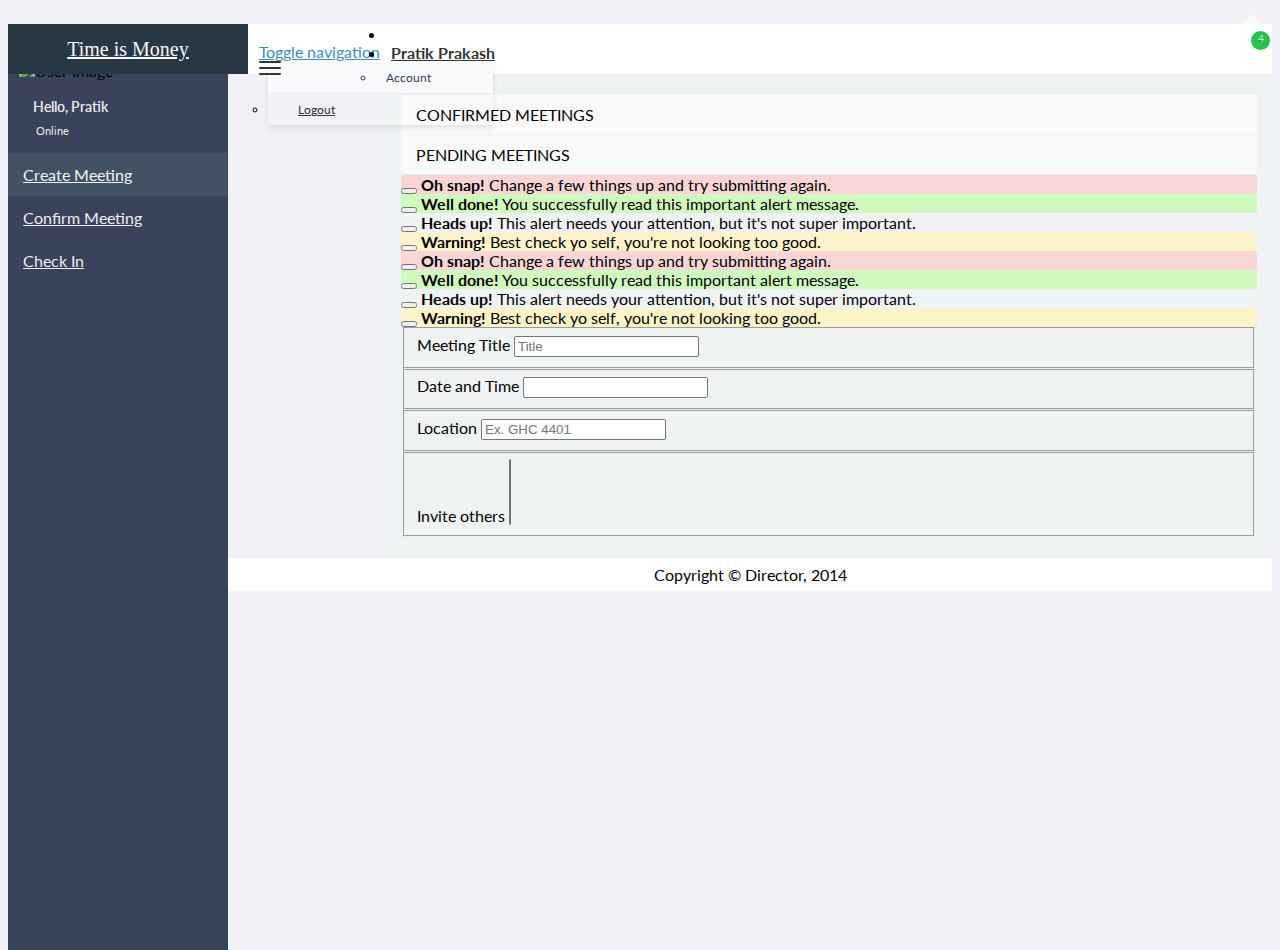
==== commit 7e08d836: "Added meeting creation from without modals" ====
--- a/index.html
+++ b/index.html
@@ -21,7 +21,7 @@
     <!-- fullCalendar -->
     <!-- <link href="css/fullcalendar/fullcalendar.css" rel="stylesheet" type="text/css" /> -->
     <!-- Daterange picker -->
-    <link href="css/daterangepicker/daterangepicker-bs3.css" rel="stylesheet" type="text/css" />
+    <link rel="stylesheet" type="text/css" href="https://cdn.jsdelivr.net/bootstrap.daterangepicker/2/daterangepicker.css" />
     <!-- iCheck for checkboxes and radio inputs -->
     <link href="css/iCheck/all.css" rel="stylesheet" type="text/css" />
     <!-- bootstrap wysihtml5 - text editor -->
@@ -31,6 +31,9 @@
     <!-- Calendar CSS imports -->
     <link href='css/fullcalendar/fullcalendar.css' rel='stylesheet' />
     <link href='css/fullcalendar/fullcalendar.print.css' rel='stylesheet' media='print' />
+
+    <!-- Select2 for bootstrap-->
+    <link href="https://cdnjs.cloudflare.com/ajax/libs/select2/4.0.1/css/select2.min.css" rel="stylesheet" />
 
     <!-- Theme style -->
     <link href="css/style.css" rel="stylesheet" type="text/css" />
@@ -204,7 +207,7 @@
                             <!-- sidebar menu: : style can be found in sidebar.less -->
                             <ul class="sidebar-menu">
                                 <li class="active">
-                                    <a href="index.html">
+                                    <a href="#" data-toggle="modal" data-target="#form-contact">
                                         <i class="fa fa-dashboard"></i> <span>Create Meeting</span>
                                     </a>
                                 </li>
@@ -353,6 +356,31 @@
 
                       </div>
 
+                   <!--  <div id="form-content" class="modal fade in" />
+                        <div class="modal-header">
+                            <h1>Create new meeting</h1>
+                        </div> -->
+                        <div class="form">
+                            <form>
+                              <fieldset class="form-group">
+                                <label for="title">Meeting Title</label>
+                                <input type="text" class="form-control" id="title" placeholder="Title">
+                              </fieldset>
+                              <fieldset>
+                                <label for="date">Date and Time</label>
+                                <input type="text" id="date" name="daterange" />
+                              </fieldset>
+                              <fieldset class="form-group">
+                                <label for="location">Location</label>
+                                <input type="text" class="form-control" id="location" placeholder="Ex. GHC 4401">
+                              </fieldset>
+                              <fieldset class="form-group">
+                                <label for="invite">Invite others</label>
+                                <select class="people-search-multiple" multiple="multiple"></select>
+                              </fieldset>
+                            </form>
+                        </div>
+                    <!-- </div> -->
 
                   <!-- </div>
                     <div class="row">
@@ -710,8 +738,12 @@
         <script src="js/jquery-ui-1.10.3.min.js" type="text/javascript"></script>
         <!-- Bootstrap -->
         <script src="js/bootstrap.min.js" type="text/javascript"></script>
+
+         <!-- Moment js -->
+        <script src='https://cdnjs.cloudflare.com/ajax/libs/moment.js/2.11.2/moment.min.js'></script>
+
         <!-- daterangepicker -->
-        <script src="js/plugins/daterangepicker/daterangepicker.js" type="text/javascript"></script>
+        <script type="text/javascript" src="https://cdn.jsdelivr.net/bootstrap.daterangepicker/2/daterangepicker.js"></script>
 
         <script src="js/plugins/chart.js" type="text/javascript"></script>
 
@@ -721,9 +753,9 @@
         <script src="js/plugins/bootstrap-wysihtml5/bootstrap3-wysihtml5.all.min.js" type="text/javascript"></script>-->
         <!-- iCheck -->
         <script src="js/plugins/iCheck/icheck.min.js" type="text/javascript"></script>
-        
-        <!-- Moment js -->
-        <script src='https://cdnjs.cloudflare.com/ajax/libs/moment.js/2.11.2/moment.min.js'></script>
+
+        <!-- Select2.js-->
+        <script src="https://cdnjs.cloudflare.com/ajax/libs/select2/4.0.1/js/select2.min.js"></script>
 
         <!-- calendar -->
         <script src="js/plugins/fullcalendar/fullcalendar.js" type="text/javascript"></script>
@@ -755,6 +787,26 @@
                     ]
                 });
             });
+
+            //Date picker
+            $(function() {
+                $('input[name="daterange"]').daterangepicker({
+                    timePicker: true,
+                    timePickerIncrement: 15,
+                    locale: {
+                        format: 'MM/DD/YYYY h:mm A'
+                    }
+                });
+            });
+
+            //Search box
+            $(function() {
+                //Query from usernames into this array...
+                var data = [{ id: 0, text: 'enhancement' }, { id: 1, text: 'bug' }, { id: 2, text: 'duplicate' }, { id: 3, text: 'invalid' }, { id: 4, text: 'wontfix' }];
+                $(".people-search-multiple").select2({
+                  data: data
+                });
+            });
         </script>
 
 </body>
